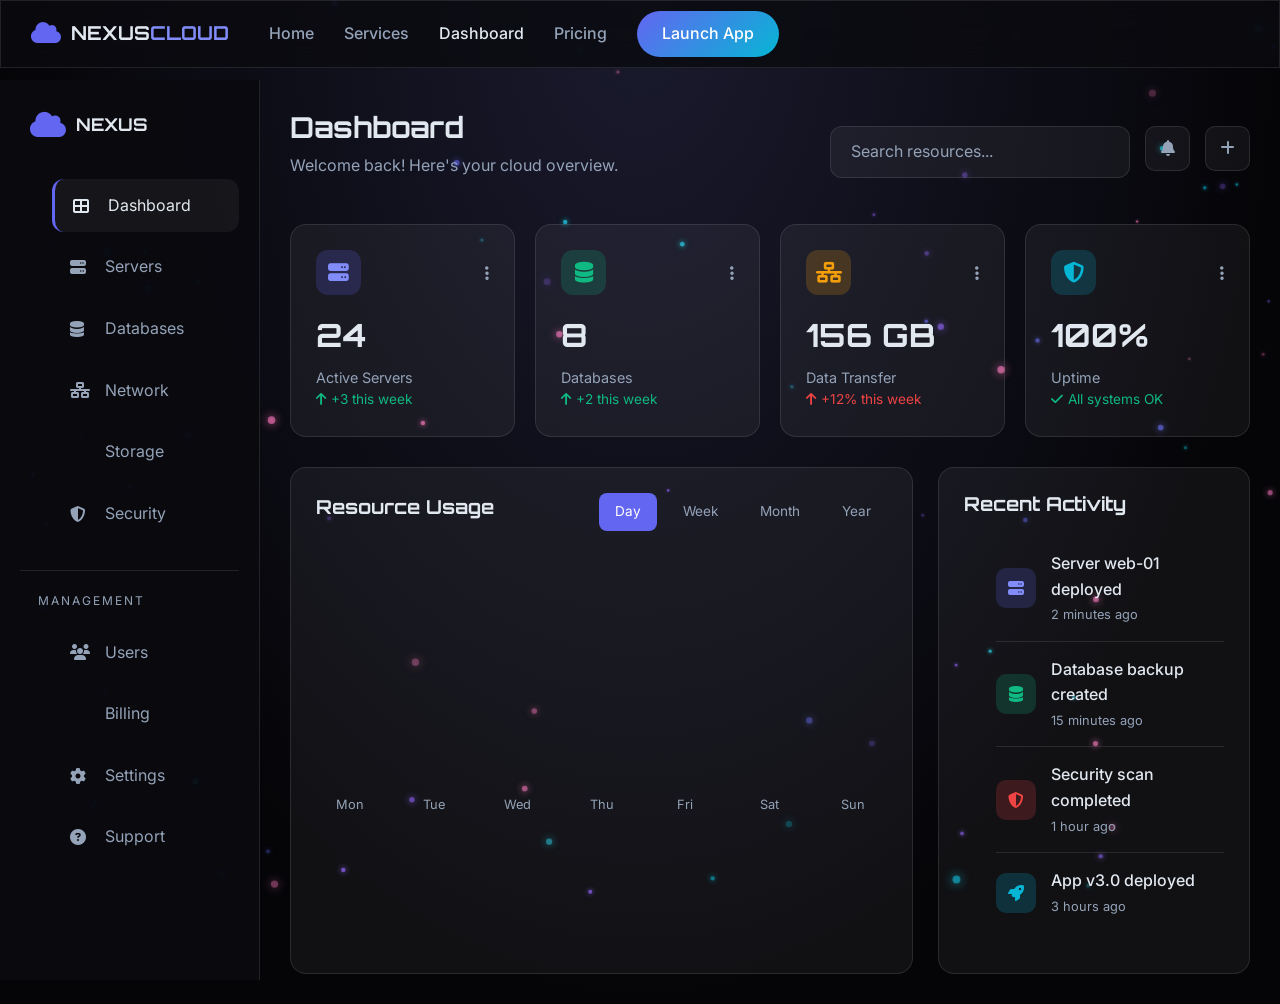
==== dashboard.html @ eec6e75e "Fix dashboard filename" ====
<!DOCTYPE html>
<html lang="en">
<head>
    <meta charset="UTF-8">
    <meta name="viewport" content="width=device-width, initial-scale=1.0">
    <title>Dashboard - NexusCloud</title>
    <link href="https://cdn.jsdelivr.net/npm/bootstrap@5.3.2/dist/css/bootstrap.min.css" rel="stylesheet">
    <link rel="stylesheet" href="https://cdnjs.cloudflare.com/ajax/libs/font-awesome/6.4.2/css/all.min.css">
    <link href="https://fonts.googleapis.com/css2?family=Orbitron:wght@400;500;600;700;900&family=Inter:wght@300;400;500;600&display=swap" rel="stylesheet">
    <link rel="stylesheet" href="css/style.css">
    <link rel="stylesheet" href="css/particles.css">
    <link rel="stylesheet" href="css/animations.css">
    <style>
        .dashboard-layout { display: flex; min-height: 100vh; padding-top: 80px; }
        .sidebar { width: 260px; background: rgba(10, 10, 15, 0.95); border-right: 1px solid var(--glass-border); padding: 30px 20px; position: fixed; height: 100vh; overflow-y: auto; }
        .sidebar-logo { display: flex; align-items: center; gap: 10px; margin-bottom: 40px; padding: 0 10px; }
        .sidebar-logo i { font-size: 1.8rem; color: var(--primary); }
        .sidebar-logo span { font-family: 'Orbitron'; font-weight: 700; font-size: 1.1rem; }
        .sidebar-menu { list-style: none; }
        .sidebar-menu li { margin-bottom: 8px; }
        .sidebar-menu a { display: flex; align-items: center; gap: 15px; padding: 14px 18px; border-radius: 12px; color: var(--text-muted); text-decoration: none; transition: all 0.3s; }
        .sidebar-menu a:hover, .sidebar-menu a.active { background: var(--glass); color: var(--text); }
        .sidebar-menu a.active { border-left: 3px solid var(--primary); }
        .sidebar-menu i { width: 20px; }
        .menu-section { margin-top: 30px; padding-top: 20px; border-top: 1px solid var(--glass-border); }
        .menu-section-title { font-size: 0.75rem; text-transform: uppercase; letter-spacing: 2px; color: var(--text-muted); padding: 0 18px; margin-bottom: 15px; }
        .main-content { flex: 1; margin-left: 260px; padding: 30px; }
        .page-header { display: flex; justify-content: space-between; align-items: center; margin-bottom: 30px; }
        .page-title { font-size: 1.8rem; }
        .header-actions { display: flex; gap: 15px; }
        .dash-search { background: var(--glass); border: 1px solid var(--glass-border); padding: 12px 20px; border-radius: 12px; color: var(--text); width: 300px; }
        .dash-search::placeholder { color: var(--text-muted); }
        .notification-bell { position: relative; }
        .notification-badge { position: absolute; top: -5px; right: -5px; width: 18px; height: 18px; background: #ef4444; border-radius: 50%; font-size: 0.7rem; display: flex; align-items: center; justify-content: center; }
        .stats-overview { display: grid; grid-template-columns: repeat(4, 1fr); gap: 20px; margin-bottom: 30px; }
        .overview-card { background: var(--glass); border: 1px solid var(--glass-border); padding: 25px; border-radius: 16px; }
        .overview-card .card-header { display: flex; justify-content: space-between; align-items: center; margin-bottom: 15px; }
        .overview-card .card-icon { width: 45px; height: 45px; border-radius: 12px; display: flex; align-items: center; justify-content: center; font-size: 1.3rem; }
        .overview-card .card-icon.primary { background: rgba(99, 102, 241, 0.2); color: var(--primary-light); }
        .overview-card .card-icon.success { background: rgba(16, 185, 129, 0.2); color: #10b981; }
        .overview-card .card-icon.warning { background: rgba(245, 158, 11, 0.2); color: #f59e0b; }
        .overview-card .card-icon.info { background: rgba(6, 182, 212, 0.2); color: #06b6d4; }
        .overview-card .card-value { font-family: 'Orbitron'; font-size: 2rem; font-weight: 700; margin-bottom: 5px; }
        .overview-card .card-label { font-size: 0.9rem; color: var(--text-muted); }
        .overview-card .card-change { font-size: 0.85rem; display: flex; align-items: center; gap: 5px; }
        .card-change.positive { color: #10b981; }
        .card-change.negative { color: #ef4444; }
        .dashboard-grid { display: grid; grid-template-columns: 2fr 1fr; gap: 25px; }
        .chart-card { background: var(--glass); border: 1px solid var(--glass-border); border-radius: 16px; padding: 25px; }
        .chart-card .card-header { display: flex; justify-content: space-between; align-items: center; margin-bottom: 25px; }
        .chart-card h3 { font-size: 1.2rem; }
        .chart-tabs { display: flex; gap: 10px; }
        .chart-tab { padding: 8px 16px; border-radius: 8px; font-size: 0.85rem; color: var(--text-muted); cursor: pointer; transition: all 0.3s; }
        .chart-tab:hover, .chart-tab.active { background: var(--primary); color: white; }
        .chart-container { height: 280px; display: flex; align-items: flex-end; gap: 15px; padding: 20px 0; }
        .chart-bar-group { flex: 1; display: flex; flex-direction: column; align-items: center; gap: 10px; }
        .chart-bar { width: 100%; background: var(--gradient); border-radius: 8px 8px 0 0; transition: all 0.3s; position: relative; }
        .chart-bar:hover { filter: brightness(1.2); }
        .chart-bar-label { font-size: 0.8rem; color: var(--text-muted); }
        .activity-card { background: var(--glass); border: 1px solid var(--glass-border); border-radius: 16px; padding: 25px; }
        .activity-card h3 { font-size: 1.2rem; margin-bottom: 20px; }
        .activity-list { list-style: none; }
        .activity-item { display: flex; align-items: center; gap: 15px; padding: 15px 0; border-bottom: 1px solid var(--glass-border); }
        .activity-item:last-child { border-bottom: none; }
        .activity-icon { width: 40px; height: 40px; border-radius: 10px; display: flex; align-items: center; justify-content: center; }
        .activity-icon.server { background: rgba(99, 102, 241, 0.2); color: var(--primary-light); }
        .activity-icon.database { background: rgba(16, 185, 129, 0.2); color: #10b981; }
        .activity-icon.security { background: rgba(239, 68, 68, 0.2); color: #ef4444; }
        .activity-icon.deploy { background: rgba(6, 182, 212, 0.2); color: #06b6d4; }
        .activity-details { flex: 1; }
        .activity-title { font-weight: 500; margin-bottom: 3px; }
        .activity-time { font-size: 0.8rem; color: var(--text-muted); }
        .sidebar-toggle { display: none; }
        @media (max-width: 1200px) { .stats-overview { grid-template-columns: repeat(2, 1fr); } .dashboard-grid { grid-template-columns: 1fr; } }
        @media (max-width: 768px) { .sidebar { display: none; } .main-content { margin-left: 0; } .sidebar-toggle { display: block; } .stats-overview { grid-template-columns: 1fr; } .page-header { flex-direction: column; gap: 15px; align-items: flex-start; } .dash-search { width: 100%; } }
    </style>
</head>
<body class="dark-theme">
    <canvas id="particles-canvas"></canvas>
    
    <nav class="floating-nav" style="border-radius: 0; top: 0; width: 100%; left: 0; transform: none; position: fixed;">
        <div class="nav-container">
            <button class="mobile-menu-btn sidebar-toggle"><i class="fas fa-bars"></i></button>
            <a href="index.html" class="logo">
                <span class="logo-icon"><i class="fas fa-cloud"></i></span>
                <span class="logo-text">NEXUS<span class="highlight">CLOUD</span></span>
            </a>
            <div class="nav-links">
                <a href="index.html">Home</a>
                <a href="services.html">Services</a>
                <a href="dashboard.html" class="active">Dashboard</a>
                <a href="pricing.html">Pricing</a>
                <a href="#" class="nav-cta">Launch App</a>
            </div>
            <button class="mobile-menu-btn"><i class="fas fa-bars"></i></button>
        </div>
    </nav>

    <div class="dashboard-layout">
        <aside class="sidebar">
            <div class="sidebar-logo">
                <i class="fas fa-cloud"></i>
                <span>NEXUS</span>
            </div>
            <ul class="sidebar-menu">
                <li><a href="#" class="active"><i class="fas fa-th-large"></i> Dashboard</a></li>
                <li><a href="#"><i class="fas fa-server"></i> Servers</a></li>
                <li><a href="#"><i class="fas fa-database"></i> Databases</a></li>
                <li><a href="#"><i class="fas fa-network-wired"></i> Network</a></li>
                <li><a href="#"><i class="fas fa-storage"></i> Storage</a></li>
                <li><a href="#"><i class="fas fa-shield-alt"></i> Security</a></li>
            </ul>
            <div class="menu-section">
                <div class="menu-section-title">Management</div>
                <ul class="sidebar-menu">
                    <li><a href="#"><i class="fas fa-users"></i> Users</a></li>
                    <li><a href="#"><i class="fas fa-billing"></i> Billing</a></li>
                    <li><a href="#"><i class="fas fa-cog"></i> Settings</a></li>
                    <li><a href="#"><i class="fas fa-question-circle"></i> Support</a></li>
                </ul>
            </div>
        </aside>

        <main class="main-content">
            <div class="page-header">
                <div>
                    <h1 class="page-title">Dashboard</h1>
                    <p style="color: var(--text-muted);">Welcome back! Here's your cloud overview.</p>
                </div>
                <div class="header-actions">
                    <input type="text" class="dash-search" placeholder="Search resources...">
                    <button class="dash-btn" style="width: 45px; height: 45px;"><i class="fas fa-bell"></i></button>
                    <button class="dash-btn" style="width: 45px; height: 45px;"><i class="fas fa-plus"></i></button>
                </div>
            </div>

            <div class="stats-overview">
                <div class="overview-card">
                    <div class="card-header">
                        <div class="card-icon primary"><i class="fas fa-server"></i></div>
                        <i class="fas fa-ellipsis-v" style="color: var(--text-muted);"></i>
                    </div>
                    <div class="card-value">24</div>
                    <div class="card-label">Active Servers</div>
                    <div class="card-change positive"><i class="fas fa-arrow-up"></i> +3 this week</div>
                </div>
                <div class="overview-card">
                    <div class="card-header">
                        <div class="card-icon success"><i class="fas fa-database"></i></div>
                        <i class="fas fa-ellipsis-v" style="color: var(--text-muted);"></i>
                    </div>
                    <div class="card-value">8</div>
                    <div class="card-label">Databases</div>
                    <div class="card-change positive"><i class="fas fa-arrow-up"></i> +2 this week</div>
                </div>
                <div class="overview-card">
                    <div class="card-header">
                        <div class="card-icon warning"><i class="fas fa-network-wired"></i></div>
                        <i class="fas fa-ellipsis-v" style="color: var(--text-muted);"></i>
                    </div>
                    <div class="card-value">156 GB</div>
                    <div class="card-label">Data Transfer</div>
                    <div class="card-change negative"><i class="fas fa-arrow-up"></i> +12% this week</div>
                </div>
                <div class="overview-card">
                    <div class="card-header">
                        <div class="card-icon info"><i class="fas fa-shield-alt"></i></div>
                        <i class="fas fa-ellipsis-v" style="color: var(--text-muted);"></i>
                    </div>
                    <div class="card-value">100%</div>
                    <div class="card-label">Uptime</div>
                    <div class="card-change positive"><i class="fas fa-check"></i> All systems OK</div>
                </div>
            </div>

            <div class="dashboard-grid">
                <div class="chart-card">
                    <div class="card-header">
                        <h3>Resource Usage</h3>
                        <div class="chart-tabs">
                            <span class="chart-tab active">Day</span>
                            <span class="chart-tab">Week</span>
                            <span class="chart-tab">Month</span>
                            <span class="chart-tab">Year</span>
                        </div>
                    </div>
                    <div class="chart-container">
                        <div class="chart-bar-group">
                            <div class="chart-bar" style="height: 65%;"></div>
                            <span class="chart-bar-label">Mon</span>
                        </div>
                        <div class="chart-bar-group">
                            <div class="chart-bar" style="height: 80%;"></div>
                            <span class="chart-bar-label">Tue</span>
                        </div>
                        <div class="chart-bar-group">
                            <div class="chart-bar" style="height: 55%;"></div>
                            <span class="chart-bar-label">Wed</span>
                        </div>
                        <div class="chart-bar-group">
                            <div class="chart-bar" style="height: 90%;"></div>
                            <span class="chart-bar-label">Thu</span>
                        </div>
                        <div class="chart-bar-group">
                            <div class="chart-bar" style="height: 70%;"></div>
                            <span class="chart-bar-label">Fri</span>
                        </div>
                        <div class="chart-bar-group">
                            <div class="chart-bar" style="height: 45%;"></div>
                            <span class="chart-bar-label">Sat</span>
                        </div>
                        <div class="chart-bar-group">
                            <div class="chart-bar" style="height: 35%;"></div>
                            <span class="chart-bar-label">Sun</span>
                        </div>
                    </div>
                </div>

                <div class="activity-card">
                    <h3>Recent Activity</h3>
                    <ul class="activity-list">
                        <li class="activity-item">
                            <div class="activity-icon server"><i class="fas fa-server"></i></div>
                            <div class="activity-details">
                                <div class="activity-title">Server web-01 deployed</div>
                                <div class="activity-time">2 minutes ago</div>
                            </div>
                        </li>
                        <li class="activity-item">
                            <div class="activity-icon database"><i class="fas fa-database"></i></div>
                            <div class="activity-details">
                                <div class="activity-title">Database backup created</div>
                                <div class="activity-time">15 minutes ago</div>
                            </div>
                        </li>
                        <li class="activity-item">
                            <div class="activity-icon security"><i class="fas fa-shield-alt"></i></div>
                            <div class="activity-details">
                                <div class="activity-title">Security scan completed</div>
                                <div class="activity-time">1 hour ago</div>
                            </div>
                        </li>
                        <li class="activity-item">
                            <div class="activity-icon deploy"><i class="fas fa-rocket"></i></div>
                            <div class="activity-details">
                                <div class="activity-title">App v3.0 deployed</div>
                                <div class="activity-time">3 hours ago</div>
                            </div>
                        </li>
                    </ul>
                </div>
            </div>
        </main>
    </div>

    <script src="https://code.jquery.com/jquery-3.7.1.min.js"></script>
    <script src="https://cdn.jsdelivr.net/npm/bootstrap@5.3.2/dist/js/bootstrap.bundle.min.js"></script>
    <script src="js/particles.js"></script>
    <script src="js/main.js"></script>
</body>
</html>
---- css/style.css ----
/* ==========================================
   NEXUS CLOUD - Futuristic Theme Styles
   ========================================== */

:root {
    --primary: #6366f1;
    --primary-light: #818cf8;
    --secondary: #06b6d4;
    --accent: #f472b6;
    --dark: #0a0a0f;
    --darker: #050508;
    --glass: rgba(255, 255, 255, 0.05);
    --glass-border: rgba(255, 255, 255, 0.1);
    --text: #e2e8f0;
    --text-muted: #94a3b8;
    --gradient: linear-gradient(135deg, var(--primary), var(--secondary));
    --gradient-accent: linear-gradient(135deg, var(--primary), var(--accent));
}

*, *::before, *::after {
    margin: 0;
    padding: 0;
    box-sizing: border-box;
}

html { scroll-behavior: smooth; }

body {
    font-family: 'Inter', sans-serif;
    background: var(--darker);
    color: var(--text);
    overflow-x: hidden;
    line-height: 1.6;
}

.dark-theme {
    background: radial-gradient(ellipse at top, #1a1a2e 0%, var(--darker) 70%);
    min-height: 100vh;
}

#particles-canvas {
    position: fixed;
    top: 0;
    left: 0;
    width: 100%;
    height: 100%;
    z-index: -1;
    pointer-events: none;
}

h1, h2, h3, h4, h5, h6 {
    font-family: 'Orbitron', sans-serif;
    font-weight: 700;
}

/* Navigation */
.floating-nav {
    position: fixed;
    top: 20px;
    left: 50%;
    transform: translateX(-50%);
    z-index: 1000;
    background: rgba(10, 10, 15, 0.8);
    backdrop-filter: blur(20px);
    border: 1px solid var(--glass-border);
    border-radius: 50px;
    padding: 10px 30px;
    transition: all 0.3s ease;
}

.floating-nav.scrolled {
    background: rgba(10, 10, 15, 0.95);
    box-shadow: 0 10px 40px rgba(99, 102, 241, 0.2);
}

.nav-container {
    display: flex;
    align-items: center;
    gap: 40px;
}

.logo {
    display: flex;
    align-items: center;
    gap: 10px;
    text-decoration: none;
    color: var(--text);
}

.logo-icon {
    font-size: 1.5rem;
    color: var(--primary);
    animation: pulse-glow 2s infinite;
}

.logo-text {
    font-family: 'Orbitron', sans-serif;
    font-weight: 700;
    font-size: 1.2rem;
}

.logo-text .highlight {
    color: var(--primary-light);
}

.nav-links {
    display: flex;
    align-items: center;
    gap: 30px;
}

.nav-links a {
    color: var(--text-muted);
    text-decoration: none;
    font-weight: 500;
    transition: all 0.3s ease;
    position: relative;
}

.nav-links a:hover, .nav-links a.active {
    color: var(--text);
}

.nav-links a::after {
    content: '';
    position: absolute;
    bottom: -5px;
    left: 0;
    width: 0;
    height: 2px;
    background: var(--gradient);
    transition: width 0.3s ease;
}

.nav-links a:hover::after { width: 100%; }

.nav-cta {
    background: var(--gradient);
    padding: 10px 25px;
    border-radius: 30px;
    color: white !important;
    font-weight: 600;
}

.nav-cta::after { display: none; }

.nav-cta:hover {
    transform: translateY(-2px);
    box-shadow: 0 10px 30px rgba(99, 102, 241, 0.4);
}

.mobile-menu-btn {
    display: none;
    background: none;
    border: none;
    color: var(--text);
    font-size: 1.5rem;
    cursor: pointer;
}

/* Hero Section */
.hero-section {
    min-height: 100vh;
    display: flex;
    align-items: center;
    padding: 120px 5% 80px;
    position: relative;
    overflow: hidden;
}

.hero-content {
    flex: 1;
    max-width: 600px;
    z-index: 2;
}

.floating-badge {
    display: inline-flex;
    align-items: center;
    gap: 10px;
    background: var(--glass);
    border: 1px solid var(--glass-border);
    padding: 10px 20px;
    border-radius: 30px;
    font-size: 0.9rem;
    color: var(--secondary);
    animation: float 3s ease-in-out infinite;
}

.hero-title {
    font-size: clamp(2.5rem, 5vw, 4rem);
    line-height: 1.1;
    margin: 30px 0;
}

.title-line {
    display: block;
    color: var(--text-muted);
    font-size: 0.6em;
}

.gradient-text {
    background: var(--gradient);
    -webkit-background-clip: text;
    -webkit-text-fill-color: transparent;
    background-clip: text;
}

.hero-subtitle {
    font-size: 1.1rem;
    color: var(--text-muted);
    margin-bottom: 40px;
    max-width: 500px;
}

.hero-buttons {
    display: flex;
    gap: 20px;
    flex-wrap: wrap;
}

.btn-primary {
    display: inline-flex;
    align-items: center;
    gap: 10px;
    background: var(--gradient);
    color: white;
    padding: 15px 30px;
    border-radius: 50px;
    text-decoration: none;
    font-weight: 600;
    transition: all 0.3s ease;
}

.btn-primary:hover {
    transform: translateY(-3px);
    box-shadow: 0 20px 40px rgba(99, 102, 241, 0.4);
    color: white;
}

.btn-secondary {
    display: inline-flex;
    align-items: center;
    gap: 10px;
    background: var(--glass);
    border: 1px solid var(--glass-border);
    color: var(--text);
    padding: 15px 30px;
    border-radius: 50px;
    text-decoration: none;
    font-weight: 600;
    transition: all 0.3s ease;
}

.btn-secondary:hover {
    background: rgba(255, 255, 255, 0.1);
    color: white;
}

.stats-container {
    display: grid;
    grid-template-columns: repeat(4, 1fr);
    gap: 20px;
    margin-top: 60px;
}

.stat-card {
    background: var(--glass);
    border: 1px solid var(--glass-border);
    padding: 25px;
    border-radius: 20px;
    text-align: center;
    animation: float 4s ease-in-out infinite;
}

.stat-card:nth-child(2) { animation-delay: 0.5s; }
.stat-card:nth-child(3) { animation-delay: 1s; }
.stat-card:nth-child(4) { animation-delay: 1.5s; }

.stat-icon {
    font-size: 2rem;
    color: var(--primary);
    margin-bottom: 10px;
}

.stat-value {
    font-family: 'Orbitron', sans-serif;
    font-size: 1.8rem;
    font-weight: 700;
    color: var(--text);
}

.stat-label {
    font-size: 0.85rem;
    color: var(--text-muted);
    margin-top: 5px;
}

/* Hero Visual */
.hero-visual {
    position: absolute;
    right: 0;
    top: 50%;
    transform: translateY(-50%);
    width: 50%;
    height: 80%;
    display: flex;
    align-items: center;
    justify-content: center;
}

.cloud-illustration {
    position: relative;
    width: 500px;
    height: 500px;
}

.core-server {
    position: absolute;
    top: 50%;
    left: 50%;
    transform: translate(-50%, -50%);
    width: 150px;
    height: 150px;
    background: linear-gradient(135deg, var(--primary), var(--secondary));
    border-radius: 30px;
    display: flex;
    align-items: center;
    justify-content: center;
    box-shadow: 0 0 60px rgba(99, 102, 241, 0.5), 0 0 100px rgba(99, 102, 241, 0.3);
    animation: core-pulse 3s ease-in-out infinite;
    z-index: 10;
}

.core-server i {
    font-size: 3rem;
    color: white;
}

.server-glow {
    position: absolute;
    width: 200%;
    height: 200%;
    background: radial-gradient(circle, rgba(99, 102, 241, 0.2) 0%, transparent 70%);
    animation: glow-rotate 10s linear infinite;
}

.server-rings {
    position: absolute;
    width: 100%;
    height: 100%;
}

.ring {
    position: absolute;
    top: 50%;
    left: 50%;
    transform: translate(-50%, -50%);
    border: 2px solid var(--primary-light);
    border-radius: 50%;
    opacity: 0.3;
    animation: ring-expand 4s ease-out infinite;
}

.ring-1 { animation-delay: 0s; }
.ring-2 { animation-delay: 1s; }
.ring-3 { animation-delay: 2s; }

.ring-1 { width: 250px; height: 250px; }
.ring-2 { width: 350px; height: 350px; }
.ring-3 { width: 450px; height: 450px; }

.orbit {
    position: absolute;
    top: 50%;
    left: 50%;
    transform: translate(-50%, -50%);
    border: 1px dashed rgba(255, 255, 255, 0.1);
    border-radius: 50%;
}

.orbit-1 {
    width: 300px;
    height: 300px;
    animation: orbit-rotate 20s linear infinite;
}

.orbit-2 {
    width: 400px;
    height: 400px;
    animation: orbit-rotate 30s linear infinite reverse;
}

.orbit-3 {
    width: 500px;
    height: 500px;
    animation: orbit-rotate 40s linear infinite;
}

.satellite {
    position: absolute;
    width: 15px;
    height: 15px;
    background: var(--gradient);
    border-radius: 50%;
    box-shadow: 0 0 20px var(--primary);
}

.satellite-1 { top: 0; left: 50%; transform: translateX(-50%); }
.satellite-2 { top: 50%; right: 0; transform: translateY(-50%); }
.satellite-3 { bottom: 0; left: 50%; transform: translateX(-50%); }

/* Features Section */
.features-section {
    padding: 100px 5%;
    position: relative;
}

.section-header {
    text-align: center;
    margin-bottom: 60px;
}

.section-badge {
    display: inline-block;
    background: var(--gradient);
    padding: 8px 20px;
    border-radius: 30px;
    font-size: 0.85rem;
    font-weight: 600;
    text-transform: uppercase;
    letter-spacing: 2px;
}

.section-title {
    font-size: clamp(2rem, 4vw, 3rem);
    margin: 20px 0;
    background: linear-gradient(135deg, #fff, var(--text-muted));
    background-clip: text;
    -webkit-background-clip: text;
    -webkit-text-fill-color: transparent;
}

.section-desc {
    color: var(--text-muted);
    max-width: 600px;
    margin: 0 auto;
}

.features-grid {
    display: grid;
    grid-template-columns: repeat(auto-fit, minmax(300px, 1fr));
    gap: 30px;
    max-width: 1400px;
    margin: 0 auto;
}

.feature-card {
    padding: 40px;
    border-radius: 24px;
    transition: all 0.4s ease;
    position: relative;
    overflow: hidden;
}

.glassmorphism {
    background: var(--glass);
    border: 1px solid var(--glass-border);
    backdrop-filter: blur(10px);
}

.feature-card::before {
    content: '';
    position: absolute;
    top: 0;
    left: 0;
    width: 100%;
    height: 100%;
    background: linear-gradient(135deg, rgba(99, 102, 241, 0.1), transparent);
    opacity: 0;
    transition: opacity 0.3s ease;
}

.feature-card:hover {
    transform: translateY(-10px);
    border-color: var(--primary);
    box-shadow: 0 20px 50px rgba(99, 102, 241, 0.2);
}

.feature-card:hover::before { opacity: 1; }

.feature-icon {
    width: 70px;
    height: 70px;
    background: var(--gradient);
    border-radius: 20px;
    display: flex;
    align-items: center;
    justify-content: center;
    font-size: 1.8rem;
    margin-bottom: 25px;
}

.feature-card h3 {
    font-size: 1.4rem;
    margin-bottom: 15px;
}

.feature-card p {
    color: var(--text-muted);
    margin-bottom: 20px;
}

.feature-tag {
    display: inline-block;
    background: rgba(99, 102, 241, 0.2);
    color: var(--primary-light);
    padding: 5px 15px;
    border-radius: 20px;
    font-size: 0.8rem;
    font-weight: 600;
}

/* Dashboard Preview */
.dashboard-preview {
    padding: 100px 5%;
    background: linear-gradient(180deg, transparent, rgba(99, 102, 241, 0.05), transparent);
}

.dashboard-mockup {
    max-width: 1000px;
    margin: 0 auto;
    background: rgba(15, 15, 25, 0.9);
    border: 1px solid var(--glass-border);
    border-radius: 20px;
    overflow: hidden;
    box-shadow: 0 30px 60px rgba(0, 0, 0, 0.5), 0 0 100px rgba(99, 102, 241, 0.1);
}

.dashboard-header {
    display: flex;
    justify-content: space-between;
    align-items: center;
    padding: 20px 30px;
    background: rgba(0, 0, 0, 0.3);
    border-bottom: 1px solid var(--glass-border);
}

.dash-title {
    display: flex;
    align-items: center;
    gap: 10px;
    font-family: 'Orbitron', sans-serif;
    font-weight: 600;
}

.dash-actions { display: flex; gap: 10px; }

.dash-btn {
    width: 40px;
    height: 40px;
    background: var(--glass);
    border: 1px solid var(--glass-border);
    border-radius: 10px;
    color: var(--text-muted);
    cursor: pointer;
    transition: all 0.3s ease;
}

.dash-btn:hover {
    background: var(--primary);
    color: white;
}

.dashboard-body { padding: 30px; }

.metrics-row {
    display: grid;
    grid-template-columns: repeat(3, 1fr);
    gap: 20px;
    margin-bottom: 30px;
}

.metric-box {
    background: var(--glass);
    padding: 20px;
    border-radius: 15px;
}

.metric-label {
    font-size: 0.85rem;
    color: var(--text-muted);
    margin-bottom: 10px;
}

.metric-bar {
    height: 8px;
    background: rgba(255, 255, 255, 0.1);
    border-radius: 10px;
    overflow: hidden;
    margin-bottom: 10px;
}

.metric-fill {
    height: 100%;
    background: var(--gradient);
    border-radius: 10px;
    transition: width 1s ease;
}

.metric-fill.memory {
    background: linear-gradient(90deg, #06b6d4, #22d3ee);
}

.metric-fill.storage {
    background: linear-gradient(90deg, #10b981, #34d399);
}

.metric-value {
    font-family: 'Orbitron', sans-serif;
    font-size: 1.5rem;
    font-weight: 700;
}

.chart-placeholder {
    height: 200px;
    background: var(--glass);
    border-radius: 15px;
    padding: 20px;
    display: flex;
    align-items: flex-end;
}

.chart-line {
    display: flex;
    align-items: flex-end;
    justify-content: space-around;
    width: 100%;
    height: 100%;
    gap: 15px;
}

.chart-bar {
    flex: 1;
    background: var(--gradient);
    border-radius: 10px 10px 0 0;
    animation: bar-grow 2s ease-out infinite;
    opacity: 0.7;
}

.chart-bar:nth-child(1) { animation-delay: 0s; }
.chart-bar:nth-child(2) { animation-delay: 0.2s; }
.chart-bar:nth-child(3) { animation-delay: 0.4s; }
.chart-bar:nth-child(4) { animation-delay: 0.6s; }
.chart-bar:nth-child(5) { animation-delay: 0.8s; }
.chart-bar:nth-child(6) { animation-delay: 1s; }
.chart-bar:nth-child(7) { animation-delay: 1.2s; }

/* Services Section */
.services-section {
    padding: 100px 5%;
    position: relative;
    overflow: hidden;
}

.floating-clouds {
    position: absolute;
    width: 100%;
    height: 100%;
    top: 0;
    left: 0;
    pointer-events: none;
}

.cloud {
    position: absolute;
    background: radial-gradient(ellipse, rgba(99, 102, 241, 0.1), transparent);
    border-radius: 50%;
    filter: blur(60px);
}

.cloud-1 {
    width: 400px;
    height: 400px;
    top: 10%;
    left: 10%;
    animation: float-slow 20s ease-in-out infinite;
}

.cloud-2 {
    width: 300px;
    height: 300px;
    top: 60%;
    right: 20%;
    animation: float-slow 25s ease-in-out infinite reverse;
}

.cloud-3 {
    width: 350px;
    height: 350px;
    bottom: 10%;
    left: 50%;
    animation: float-slow 30s ease-in-out infinite;
}

.services-grid {
    display: grid;
    grid-template-columns: repeat(3, 1fr);
    gap: 40px;
    max-width: 1400px;
    margin: 0 auto;
    position: relative;
    z-index: 2;
}

.service-card {
    background: var(--glass);
    border: 1px solid var(--glass-border);
    border-radius: 30px;
    padding: 40px;
    transition: all 0.4s ease;
}

.service-card:hover {
    transform: translateY(-15px);
    border-color: var(--primary);
    box-shadow: 0 30px 60px rgba(99, 102, 241, 0.2);
}

.service-visual { margin-bottom: 30px; }

.floating-icon {
    width: 80px;
    height: 80px;
    background: var(--gradient);
    border-radius: 25px;
    display: flex;
    align-items: center;
    justify-content: center;
    font-size: 2rem;
    animation: float 4s ease-in-out infinite;
}

.service-info h3 {
    font-size: 1.5rem;
    margin-bottom: 15px;
}

.service-info p {
    color: var(--text-muted);
    margin-bottom: 20px;
}

.service-features { list-style: none; margin-bottom: 25px; }

.service-features li {
    padding: 10px 0;
    color: var(--text-muted);
    display: flex;
    align-items: center;
    gap: 10px;
}

.service-features li i { color: var(--secondary); }

.service-link {
    display: inline-flex;
    align-items: center;
    gap: 10px;
    color: var(--primary-light);
    text-decoration: none;
    font-weight: 600;
    transition: all 0.3s ease;
}

.service-link:hover {
    gap: 15px;
    color: var(--primary);
}

/* Testimonials Section */
.testimonials-section {
    padding: 100px 5%;
    position: relative;
    overflow: hidden;
}

.parallax-bg {
    position: absolute;
    width: 100%;
    height: 100%;
    top: 0;
    left: 0;
    background: radial-gradient(ellipse at center, rgba(99, 102, 241, 0.1), transparent 70%);
}

.section-header.light .section-title {
    background: linear-gradient(135deg, #fff, rgba(255, 255, 255, 0.7));
    background-clip: text;
    -webkit-background-clip: text;
    -webkit-text-fill-color: transparent;
}

.testimonials-slider {
    display: grid;
    grid-template-columns: repeat(3, 1fr);
    gap: 30px;
    max-width: 1400px;
    margin: 0 auto;
}

.testimonial-card {
    padding: 40px;
    border-radius: 24px;
    transition: all 0.4s ease;
}

.testimonial-card:hover {
    transform: translateY(-10px);
    border-color: var(--primary);
}

.testimonial-content {
    font-size: 1.1rem;
    line-height: 1.8;
    margin-bottom: 30px;
    color: var(--text);
}

.testimonial-author {
    display: flex;
    align-items: center;
    gap: 15px;
}

.author-avatar {
    width: 50px;
    height: 50px;
    background: var(--gradient);
    border-radius: 50%;
    display: flex;
    align-items: center;
    justify-content: center;
    font-weight: 700;
    font-size: 0.9rem;
}

.author-info { flex: 1; }

.author-name {
    font-weight: 600;
    font-size: 1rem;
}

.author-role {
    font-size: 0.85rem;
    color: var(--text-muted);
}

/* CTA Section */
.cta-section {
    padding: 100px 5%;
    position: relative;
    overflow: hidden;
}

.floating-elements {
    position: absolute;
    width: 100%;
    height: 100%;
    top: 0;
    left: 0;
    pointer-events: none;
}

.float-element {
    position: absolute;
    font-size: 2rem;
    color: var(--primary);
    opacity: 0.3;
    animation: float-element 15s ease-in-out infinite;
}

.fe-1 { top: 20%; left: 10%; animation-delay: 0s; }
.fe-2 { top: 40%; right: 15%; animation-delay: 3s; }
.fe-3 { bottom: 30%; left: 20%; animation-delay: 6s; }
.fe-4 { bottom: 20%; right: 25%; animation-delay: 9s; }

.cta-content {
    text-align: center;
    max-width: 800px;
    margin: 0 auto;
    padding: 60px;
    background: var(--glass);
    border: 1px solid var(--glass-border);
    border-radius: 30px;
    backdrop-filter: blur(20px);
}

.cta-content h2 {
    font-size: clamp(2rem, 4vw, 3rem);
    margin-bottom: 20px;
}

.cta-content p {
    color: var(--text-muted);
    font-size: 1.1rem;
    margin-bottom: 40px;
}

.cta-buttons {
    display: flex;
    justify-content: center;
    gap: 20px;
    flex-wrap: wrap;
}

.btn-cta-primary {
    display: inline-flex;
    align-items: center;
    gap: 10px;
    background: var(--gradient);
    color: white;
    padding: 18px 40px;
    border-radius: 50px;
    text-decoration: none;
    font-weight: 600;
    font-size: 1.1rem;
    transition: all 0.3s ease;
}

.btn-cta-primary:hover {
    transform: translateY(-5px);
    box-shadow: 0 20px 50px rgba(99, 102, 241, 0.4);
    color: white;
}

.btn-cta-secondary {
    display: inline-flex;
    align-items: center;
    gap: 10px;
    background: transparent;
    border: 2px solid var(--glass-border);
    color: var(--text);
    padding: 18px 40px;
    border-radius: 50px;
    text-decoration: none;
    font-weight: 600;
    font-size: 1.1rem;
    transition: all 0.3s ease;
}

.btn-cta-secondary:hover {
    border-color: var(--primary);
    color: var(--primary-light);
}

/* Footer */
.footer {
    padding: 80px 5% 30px;
    position: relative;
    border-top: 1px solid var(--glass-border);
}

.footer-glow {
    position: absolute;
    top: 0;
    left: 50%;
    transform: translateX(-50%);
    width: 60%;
    height: 1px;
    background: linear-gradient(90deg, transparent, var(--primary), transparent);
}

.footer-grid {
    display: grid;
    grid-template-columns: 2fr 1fr 1fr 1fr;
    gap: 60px;
    max-width: 1400px;
    margin: 0 auto 60px;
}

.footer-brand .footer-logo {
    display: inline-flex;
    align-items: center;
    gap: 10px;
    font-family: 'Orbitron', sans-serif;
    font-weight: 700;
    font-size: 1.3rem;
    color: var(--text);
    text-decoration: none;
    margin-bottom: 20px;
}

.footer-brand .footer-logo i {
    color: var(--primary);
    font-size: 1.5rem;
}

.footer-brand p {
    color: var(--text-muted);
    margin-bottom: 25px;
    max-width: 300px;
}

.social-links {
    display: flex;
    gap: 15px;
}

.social-links a {
    width: 40px;
    height: 40px;
    background: var(--glass);
    border: 1px solid var(--glass-border);
    border-radius: 10px;
    display: flex;
    align-items: center;
    justify-content: center;
    color: var(--text-muted);
    transition: all 0.3s ease;
}

.social-links a:hover {
    background: var(--primary);
    border-color: var(--primary);
    color: white;
    transform: translateY(-3px);
}

.footer-links h4 {
    font-size: 1rem;
    margin-bottom: 25px;
    color: var(--text);
}

.footer-links ul {
    list-style: none;
}

.footer-links li {
    margin-bottom: 12px;
}

.footer-links a {
    color: var(--text-muted);
    text-decoration: none;
    transition: all 0.3s ease;
}

.footer-links a:hover {
    color: var(--primary-light);
    padding-left: 5px;
}

.footer-bottom {
    display: flex;
    justify-content: space-between;
    align-items: center;
    padding-top: 30px;
    border-top: 1px solid var(--glass-border);
    max-width: 1400px;
    margin: 0 auto;
}

.footer-bottom p {
    color: var(--text-muted);
    font-size: 0.9rem;
}

.footer-status {
    display: flex;
    align-items: center;
    gap: 10px;
    color: var(--text-muted);
    font-size: 0.9rem;
}

.status-dot {
    width: 8px;
    height: 8px;
    background: #10b981;
    border-radius: 50%;
    animation: status-pulse 2s infinite;
}

/* Responsive */
@media (max-width: 1200px) {
    .hero-visual { display: none; }
    .services-grid { grid-template-columns: repeat(2, 1fr); }
    .testimonials-slider { grid-template-columns: repeat(2, 1fr); }
    .footer-grid { grid-template-columns: repeat(2, 1fr); }
}

@media (max-width: 768px) {
    .floating-nav {
        width: 95%;
        border-radius: 20px;
        padding: 10px 20px;
    }
    
    .nav-links { display: none; }
    .mobile-menu-btn { display: block; }
    
    .stats-container { grid-template-columns: repeat(2, 1fr); }
    .services-grid { grid-template-columns: 1fr; }
    .testimonials-slider { grid-template-columns: 1fr; }
    .footer-grid { grid-template-columns: 1fr; }
    .footer-bottom { flex-direction: column; gap: 15px; }
    .metrics-row { grid-template-columns: 1fr; }
}
---- css/particles.css ----
/* ==========================================
   PARTICLE SYSTEM STYLES
   ========================================== */

.particle {
    position: absolute;
    border-radius: 50%;
    pointer-events: none;
    will-change: transform, opacity;
}

.particle-glow {
    position: absolute;
    border-radius: 50%;
    filter: blur(20px);
    pointer-events: none;
}

.particle-connection {
    position: absolute;
    height: 1px;
    background: linear-gradient(90deg, transparent, rgba(99, 102, 241, 0.3), transparent);
    pointer-events: none;
    transform-origin: left center;
}

/* Grid Background */
.grid-bg {
    position: fixed;
    top: 0;
    left: 0;
    width: 100%;
    height: 100%;
    background-image: 
        linear-gradient(rgba(99, 102, 241, 0.03) 1px, transparent 1px),
        linear-gradient(90deg, rgba(99, 102, 241, 0.03) 1px, transparent 1px);
    background-size: 50px 50px;
    pointer-events: none;
    z-index: -2;
}

/* Nebula Effect */
.nebula {
    position: fixed;
    width: 100%;
    height: 100%;
    top: 0;
    left: 0;
    pointer-events: none;
    z-index: -3;
}

.nebula::before {
    content: '';
    position: absolute;
    top: 20%;
    left: 10%;
    width: 400px;
    height: 400px;
    background: radial-gradient(circle, rgba(99, 102, 241, 0.15), transparent 70%);
    filter: blur(80px);
    animation: nebula-float 30s ease-in-out infinite;
}

.nebula::after {
    content: '';
    position: absolute;
    bottom: 20%;
    right: 10%;
    width: 500px;
    height: 500px;
    background: radial-gradient(circle, rgba(6, 182, 212, 0.1), transparent 70%);
    filter: blur(100px);
    animation: nebula-float 40s ease-in-out infinite reverse;
}
---- css/animations.css ----
/* ==========================================
   NEXUS CLOUD - Animation Keyframes
   Complete Animation Library
   ========================================== */

/* ==========================================
   FLOAT ANIMATIONS
   ========================================== */

@keyframes float {
    0%, 100% { 
        transform: translateY(0px); 
    }
    50% { 
        transform: translateY(-20px); 
    }
}

@keyframes float-slow {
    0%, 100% { 
        transform: translate(0, 0) rotate(0deg); 
    }
    25% { 
        transform: translate(30px, -30px) rotate(5deg); 
    }
    50% { 
        transform: translate(0, -50px) rotate(0deg); 
    }
    75% { 
        transform: translate(-30px, -30px) rotate(-5deg); 
    }
}

@keyframes float-medium {
    0%, 100% { 
        transform: translate(0, 0); 
    }
    33% { 
        transform: translate(20px, -25px); 
    }
    66% { 
        transform: translate(-15px, -15px); 
    }
}

@keyframes float-element {
    0%, 100% { 
        transform: translateY(0) rotate(0deg); 
        opacity: 0.3; 
    }
    25% { 
        transform: translateY(-50px) rotate(90deg); 
        opacity: 0.6; 
    }
    50% { 
        transform: translateY(-100px) rotate(180deg); 
        opacity: 0.3; 
    }
    75% { 
        transform: translateY(-50px) rotate(270deg); 
        opacity: 0.6; 
    }
}

@keyframes float-rotate {
    0% { 
        transform: translateY(0) rotate(0deg); 
    }
    25% { 
        transform: translateY(-20px) rotate(5deg); 
    }
    50% { 
        transform: translateY(0) rotate(0deg); 
    }
    75% { 
        transform: translateY(20px) rotate(-5deg); 
    }
}

/* ==========================================
   PULSE & GLOW ANIMATIONS
   ========================================== */

@keyframes pulse-glow {
    0%, 100% { 
        filter: drop-shadow(0 0 5px var(--primary));
        transform: scale(1);
    }
    50% { 
        filter: drop-shadow(0 0 20px var(--primary));
        transform: scale(1.1);
    }
}

@keyframes pulse {
    0%, 100% { 
        opacity: 1; 
    }
    50% { 
        opacity: 0.5; 
    }
}

@keyframes core-pulse {
    0%, 100% {
        box-shadow: 
            0 0 60px rgba(99, 102, 241, 0.5),
            0 0 100px rgba(99, 102, 241, 0.3);
    }
    50% {
        box-shadow: 
            0 0 80px rgba(99, 102, 241, 0.7),
            0 0 150px rgba(99, 102, 241, 0.5);
    }
}

@keyframes glow-pulse {
    0%, 100% {
        box-shadow: 0 0 20px rgba(99, 102, 241, 0.4);
    }
    50% {
        box-shadow: 0 0 40px rgba(99, 102, 241, 0.8);
    }
}

@keyframes status-pulse {
    0%, 100% { 
        opacity: 1; 
        box-shadow: 0 0 0 0 rgba(16, 185, 129, 0.7);
    }
    50% { 
        opacity: 0.5; 
        box-shadow: 0 0 0 10px rgba(16, 185, 129, 0);
    }
}

@keyframes ripple-pulse {
    0% {
        transform: scale(0.8);
        opacity: 1;
    }
    100% {
        transform: scale(2);
        opacity: 0;
    }
}

/* ==========================================
   ROTATION ANIMATIONS
   ========================================== */

@keyframes glow-rotate {
    0% { transform: rotate(0deg); }
    100% { transform: rotate(360deg); }
}

@keyframes rotate {
    0% { transform: rotate(0deg); }
    100% { transform: rotate(360deg); }
}

@keyframes rotate-reverse {
    0% { transform: rotate(360deg); }
    100% { transform: rotate(0deg); }
}

@keyframes orbit-rotate {
    0% { transform: translate(-50%, -50%) rotate(0deg); }
    100% { transform: translate(-50%, -50%) rotate(360deg); }
}

@keyframes spin {
    to { transform: rotate(360deg); }
}

@keyframes spin-slow {
    to { transform: rotate(360deg); }
}

@keyframes counter-rotate {
    0% { transform: rotate(360deg); }
    100% { transform: rotate(0deg); }
}

/* ==========================================
   RING EXPANSION ANIMATIONS
   ========================================== */

@keyframes ring-expand {
    0% {
        transform: translate(-50%, -50%) scale(0.5);
        opacity: 0.8;
    }
    100% {
        transform: translate(-50%, -50%) scale(1.5);
        opacity: 0;
    }
}

@keyframes ring-pulse {
    0% {
        transform: scale(1);
        opacity: 0.6;
    }
    50% {
        transform: scale(1.2);
        opacity: 0.3;
    }
    100% {
        transform: scale(1);
        opacity: 0.6;
    }
}

@keyframes expand-circle {
    0% {
        transform: scale(0);
        opacity: 1;
    }
    100% {
        transform: scale(2);
        opacity: 0;
    }
}

/* ==========================================
   BAR CHART ANIMATIONS
   ========================================== */

@keyframes bar-grow {
    0%, 100% { transform: scaleY(1); }
    50% { transform: scaleY(1.1); }
}

@keyframes bar-grow-up {
    0% { 
        transform: scaleY(0); 
        transform-origin: bottom;
    }
    100% { 
        transform: scaleY(1); 
        transform-origin: bottom;
    }
}

@keyframes chart-animate {
    0% {
        height: 0;
    }
    100% {
        height: var(--chart-height);
    }
}

/* ==========================================
   NEBULA & BACKGROUND ANIMATIONS
   ========================================== */

@keyframes nebula-float {
    0%, 100% { 
        transform: translate(0, 0) scale(1); 
    }
    33% { 
        transform: translate(50px, -30px) scale(1.1); 
    }
    66% { 
        transform: translate(-30px, 50px) scale(0.9); 
    }
}

@keyframes gradient-shift {
    0% { background-position: 0% 50%; }
    50% { background-position: 100% 50%; }
    100% { background-position: 0% 50%; }
}

@keyframes aurora {
    0%, 100% {
        background-position: 0% 50%;
    }
    25% {
        background-position: 100% 25%;
    }
    50% {
        background-position: 100% 50%;
    }
    75% {
        background-position: 0% 75%;
    }
}

@keyframes star-twinkle {
    0%, 100% { 
        opacity: 0.3; 
    }
    50% { 
        opacity: 1; 
    }
}

/* ==========================================
   FADE ANIMATIONS
   ========================================== */

@keyframes fadeIn {
    from { opacity: 0; }
    to { opacity: 1; }
}

@keyframes fadeInUp {
    from {
        opacity: 0;
        transform: translateY(30px);
    }
    to {
        opacity: 1;
        transform: translateY(0);
    }
}

@keyframes fadeInDown {
    from {
        opacity: 0;
        transform: translateY(-30px);
    }
    to {
        opacity: 1;
        transform: translateY(0);
    }
}

@keyframes fadeInLeft {
    from {
        opacity: 0;
        transform: translateX(-30px);
    }
    to {
        opacity: 1;
        transform: translateX(0);
    }
}

@keyframes fadeInRight {
    from {
        opacity: 0;
        transform: translateX(30px);
    }
    to {
        opacity: 1;
        transform: translateX(0);
    }
}

@keyframes fadeOut {
    from { opacity: 1; }
    to { opacity: 0; }
}

@keyframes fadeOutDown {
    from {
        opacity: 1;
        transform: translateY(0);
    }
    to {
        opacity: 0;
        transform: translateY(30px);
    }
}

/* ==========================================
   SCALE ANIMATIONS
   ========================================== */

@keyframes scaleIn {
    from {
        opacity: 0;
        transform: scale(0.8);
    }
    to {
        opacity: 1;
        transform: scale(1);
    }
}

@keyframes scaleOut {
    from {
        opacity: 0;
        transform: scale(1.2);
    }
    to {
        opacity: 1;
        transform: scale(1);
    }
}

@keyframes scaleUp {
    0% {
        transform: scale(1);
    }
    50% {
        transform: scale(1.05);
    }
    100% {
        transform: scale(1);
    }
}

@keyframes zoomIn {
    from {
        opacity: 0;
        transform: scale(0.5);
    }
    to {
        opacity: 1;
        transform: scale(1);
    }
}

/* ==========================================
   SLIDE ANIMATIONS
   ========================================== */

@keyframes slideInLeft {
    from {
        opacity: 0;
        transform: translateX(-50px);
    }
    to {
        opacity: 1;
        transform: translateX(0);
    }
}

@keyframes slideInRight {
    from {
        opacity: 0;
        transform: translateX(50px);
    }
    to {
        opacity: 1;
        transform: translateX(0);
    }
}

@keyframes slideInUp {
    from {
        opacity: 0;
        transform: translateY(50px);
    }
    to {
        opacity: 1;
        transform: translateY(0);
    }
}

@keyframes slideInDown {
    from {
        opacity: 0;
        transform: translateY(-50px);
    }
    to {
        opacity: 1;
        transform: translateY(0);
    }
}

@keyframes slideOutLeft {
    from {
        opacity: 1;
        transform: translateX(0);
    }
    to {
        opacity: 0;
        transform: translateX(-50px);
    }
}

@keyframes slideOutRight {
    from {
        opacity: 1;
        transform: translateX(0);
    }
    to {
        opacity: 0;
        transform: translateX(50px);
    }
}

/* ==========================================
   BOUNCE ANIMATIONS
   ========================================== */

@keyframes bounce {
    0%, 100% { 
        transform: translateY(0); 
    }
    50% { 
        transform: translateY(-20px); 
    }
}

@keyframes bounce-short {
    0%, 100% { 
        transform: translateY(0); 
    }
    50% { 
        transform: translateY(-10px); 
    }
}

@keyframes bounce-in {
    0% {
        opacity: 0;
        transform: translateY(50px);
    }
    60% {
        opacity: 1;
        transform: translateY(-10px);
    }
    80% {
        transform: translateY(5px);
    }
    100% {
        opacity: 1;
        transform: translateY(0);
    }
}

@keyframes elastic {
    0% {
        opacity: 0;
        transform: scale(0.3);
    }
    45% {
        opacity: 1;
        transform: scale(1.05);
    }
    80% {
        transform: scale(0.9);
    }
    100% {
        opacity: 1;
        transform: scale(1);
    }
}

/* ==========================================
   SHAKE & WOBBLE ANIMATIONS
   ========================================== */

@keyframes shake {
    0%, 100% { transform: translateX(0); }
    10%, 30%, 50%, 70%, 90% { transform: translateX(-5px); }
    20%, 40%, 60%, 80% { transform: translateX(5px); }
}

@keyframes shake-short {
    0%, 100% { transform: translateX(0); }
    25% { transform: translateX(-3px); }
    75% { transform: translateX(3px); }
}

@keyframes wobble {
    0%, 100% { transform: rotate(0deg); }
    15% { transform: rotate(-5deg); }
    30% { transform: rotate(5deg); }
    45% { transform: rotate(-3deg); }
    60% { transform: rotate(3deg); }
    75% { transform: rotate(-1deg); }
}

@keyframes wiggle {
    0%, 100% { transform: rotate(0deg); }
    25% { transform: rotate(-3deg); }
    75% { transform: rotate(3deg); }
}

/* ==========================================
   SHIMMER & GLEAM ANIMATIONS
   ========================================== */

@keyframes shimmer {
    0% { background-position: -200% 0; }
    100% { background-position: 200% 0; }
}

@keyframes shimmer-left {
    0% { background-position: 100% 0; }
    100% { background-position: -100% 0; }
}

@keyframes gleam {
    0% {
        left: -100%;
        opacity: 0;
    }
    50% {
        opacity: 1;
    }
    100% {
        left: 100%;
        opacity: 0;
    }
}

@keyframes flash {
    0%, 100% { 
        opacity: 1; 
    }
    25% { 
        opacity: 0.5; 
    }
    50% { 
        opacity: 1; 
    }
    75% { 
        opacity: 0.5; 
    }
}

/* ==========================================
   TEXT ANIMATIONS
   ========================================== */

@keyframes typing {
    from { 
        width: 0; 
    }
    to { 
        width: 100%; 
    }
}

@keyframes blink {
    0%, 50% { opacity: 1; }
    51%, 100% { opacity: 0; }
}

@keyframes cursor-blink {
    0%, 100% { 
        border-color: var(--primary); 
    }
    50% { 
        border-color: transparent; 
    }
}

@keyframes text-glow {
    0%, 100% {
        text-shadow: 0 0 10px rgba(99, 102, 241, 0.5);
    }
    50% {
        text-shadow: 0 0 20px rgba(99, 102, 241, 0.8),
                    0 0 30px rgba(99, 102, 241, 0.5);
    }
}

@keyframes letter-spacing {
    0% {
        letter-spacing: 0;
    }
    100% {
        letter-spacing: 10px;
    }
}

/* ==========================================
   HOVER EFFECTS
   ========================================== */

.hover-lift {
    transition: transform 0.3s ease, box-shadow 0.3s ease;
}

.hover-lift:hover {
    transform: translateY(-10px);
    box-shadow: 0 20px 40px rgba(99, 102, 241, 0.3);
}

.hover-glow {
    transition: box-shadow 0.3s ease;
}

.hover-glow:hover {
    box-shadow: 0 0 30px rgba(99, 102, 241, 0.5);
}

.hover-scale {
    transition: transform 0.3s ease;
}

.hover-scale:hover {
    transform: scale(1.05);
}

.hover-spin {
    transition: transform 0.3s ease;
}

.hover-spin:hover {
    transform: rotate(360deg);
}

.hover-bright {
    transition: filter 0.3s ease;
}

.hover-bright:hover {
    filter: brightness(1.2);
}

/* ==========================================
   LOADING SPINNERS
   ========================================== */

.spinner {
    width: 40px;
    height: 40px;
    border: 3px solid var(--glass-border);
    border-top-color: var(--primary);
    border-radius: 50%;
    animation: spin 1s linear infinite;
}

.spinner-dots {
    display: flex;
    gap: 8px;
}

.spinner-dots span {
    width: 10px;
    height: 10px;
    background: var(--primary);
    border-radius: 50%;
    animation: bounce 1.4s infinite ease-in-out both;
}

.spinner-dots span:nth-child(1) { animation-delay: -0.32s; }
.spinner-dots span:nth-child(2) { animation-delay: -0.16s; }

.spinner-pulse {
    width: 50px;
    height: 50px;
    background: var(--gradient);
    border-radius: 50%;
    animation: pulse 1.5s infinite ease-in-out;
}

.spinner-ring {
    width: 50px;
    height: 50px;
    border: 4px solid transparent;
    border-top-color: var(--primary);
    border-radius: 50%;
    animation: spin 1.2s linear infinite;
}

/* ==========================================
   PROGRESS BAR ANIMATIONS
   ========================================== */

.progress-animate {
    animation: progress-fill 2s ease-out forwards;
}

@keyframes progress-fill {
    from {
        width: 0;
    }
    to {
        width: var(--progress-width);
    }
}

.progress-stripe {
    background-image: linear-gradient(
        45deg,
        rgba(255, 255, 255, 0.15) 25%,
        transparent 25%,
        transparent 50%,
        rgba(255, 255, 255, 0.15) 50%,
        rgba(255, 255, 255, 0.15) 75%,
        transparent 75%,
        transparent
    );
    background-size: 1rem 1rem;
    animation: progress-stripe 1s linear infinite;
}

@keyframes progress-stripe {
    0% { background-position: 1rem 0; }
    100% { background-position: 0 0; }
}

/* ==========================================
   BORDER ANIMATIONS
   ========================================== */

@keyframes borderGlow {
    0%, 100% { border-color: var(--glass-border); }
    50% { border-color: var(--primary); }
}

@keyframes border-run {
    0% {
        background-position: 0% 50%;
    }
    100% {
        background-position: 100% 50%;
    }
}

.border-gradient {
    position: relative;
    background: var(--glass);
}

.border-gradient::before {
    content: '';
    position: absolute;
    inset: 0;
    border-radius: inherit;
    padding: 2px;
    background: var(--gradient);
    -webkit-mask: 
        linear-gradient(#fff 0 0) content-box, 
        linear-gradient(#fff 0 0);
    -webkit-mask-composite: xor;
    mask-composite: exclude;
    animation: border-run 3s linear infinite;
}

/* ==========================================
   CURSOR & MOUSE EFFECTS
   ========================================== */

@keyframes cursor-follow {
    0% {
        transform: translate(-50%, -50%) scale(1);
        opacity: 1;
    }
    50% {
        transform: translate(-50%, -50%) scale(1.5);
        opacity: 0.5;
    }
    100% {
        transform: translate(-50%, -50%) scale(1);
        opacity: 1;
    }
}

.cursor-trail {
    position: fixed;
    width: 20px;
    height: 20px;
    pointer-events: none;
    z-index: 9999;
    animation: cursor-follow 1s infinite;
}

/* ==========================================
   CARD FLIP ANIMATIONS
   ========================================== */

@keyframes flip {
    0% {
        transform: perspective(1000px) rotateY(0);
    }
    100% {
        transform: perspective(1000px) rotateY(360deg);
    }
}

@keyframes flip-x {
    0% {
        transform: perspective(1000px) rotateX(0);
    }
    100% {
        transform: perspective(1000px) rotateX(360deg);
    }
}

.flip-card {
    perspective: 1000px;
}

.flip-card-inner {
    transition: transform 0.6s;
    transform-style: preserve-3d;
}

.flip-card:hover .flip-card-inner {
    transform: rotateY(180deg);
}

.flip-card-front,
.flip-card-back {
    backface-visibility: hidden;
}

.flip-card-back {
    transform: rotateY(180deg);
}

/* ==========================================
   PARALLAX ANIMATIONS
   ========================================== */

@keyframes parallax-1 {
    0% { transform: translateY(0); }
    100% { transform: translateY(-50px); }
}

@keyframes parallax-2 {
    0% { transform: translateY(0); }
    100% { transform: translateY(-100px); }
}

@keyframes parallax-3 {
    0% { transform: translateY(0); }
    100% { transform: translateY(-150px); }
}

/* ==========================================
   MENU & DROPDOWN ANIMATIONS
   ========================================== */

@keyframes menu-slide-down {
    0% {
        opacity: 0;
        transform: translateY(-10px);
    }
    100% {
        opacity: 1;
        transform: translateY(0);
    }
}

@keyframes menu-slide-up {
    0% {
        opacity: 0;
        transform: translateY(10px);
    }
    100% {
        opacity: 1;
        transform: translateY(0);
    }
}

@keyframes menu-scale {
    0% {
        opacity: 0;
        transform: scale(0.9);
    }
    100% {
        opacity: 1;
        transform: scale(1);
    }
}

/* ==========================================
   MODAL & POPUP ANIMATIONS
   ========================================== */

@keyframes modal-in {
    0% {
        opacity: 0;
        transform: scale(0.8) translateY(20px);
    }
    100% {
        opacity: 1;
        transform: scale(1) translateY(0);
    }
}

@keyframes modal-out {
    0% {
        opacity: 1;
        transform: scale(1) translateY(0);
    }
    100% {
        opacity: 0;
        transform: scale(0.8) translateY(20px);
    }
}

@keyframes backdrop-in {
    0% { opacity: 0; }
    100% { opacity: 1; }
}

@keyframes backdrop-out {
    0% { opacity: 1; }
    100% { opacity: 0; }
}

/* ==========================================
   TOAST & NOTIFICATION ANIMATIONS
   ========================================== */

@keyframes toast-slide-in-right {
    0% {
        opacity: 0;
        transform: translateX(100%);
    }
    100% {
        opacity: 1;
        transform: translateX(0);
    }
}

@keyframes toast-slide-out-right {
    0% {
        opacity: 1;
        transform: translateX(0);
    }
    100% {
        opacity: 0;
        transform: translateX(100%);
    }
}

@keyframes toast-slide-in-left {
    0% {
        opacity: 0;
        transform: translateX(-100%);
    }
    100% {
        opacity: 1;
        transform: translateX(0);
    }
}

@keyframes toast-slide-out-left {
    0% {
        opacity: 1;
        transform: translateX(0);
    }
    100% {
        opacity: 0;
        transform: translateX(-100%);
    }
}

/* ==========================================
   BUTTON RIPPLE EFFECT
   ========================================== */

@keyframes ripple {
    0% {
        transform: scale(0);
        opacity: 1;
    }
    100% {
        transform: scale(4);
        opacity: 0;
    }
}

.ripple-effect {
    position: relative;
    overflow: hidden;
}

.ripple-effect::after {
    content: '';
    position: absolute;
    width: 100px;
    height: 100px;
    background: radial-gradient(circle, rgba(255,255,255,0.3) 0%, transparent 70%);
    border-radius: 50%;
    transform: scale(0);
    animation: ripple 0.6s linear;
    pointer-events: none;
}

/* ==========================================
   TAB & ACCORDION ANIMATIONS
   ========================================== */

@keyframes tab-slide {
    0% {
        opacity: 0;
        transform: translateX(-10px);
    }
    100% {
        opacity: 1;
        transform: translateX(0);
    }
}

@keyframes accordion-open {
    0% {
        opacity: 0;
        max-height: 0;
    }
    100% {
        opacity: 1;
        max-height: 500px;
    }
}

@keyframes accordion-close {
    0% {
        opacity: 1;
        max-height: 500px;
    }
    100% {
        opacity: 0;
        max-height: 0;
    }
}

/* ==========================================
   NUMBER COUNTER ANIMATION
   ========================================== */

@keyframes countUp {
    from {
        opacity: 0;
        transform: translateY(20px);
    }
    to {
        opacity: 1;
        transform: translateY(0);
    }
}

@keyframes countNumber {
    from {
        opacity: 0;
    }
    to {
        opacity: 1;
    }
}

/* ==========================================
   AUDIO WAVE VISUALIZATION
   ========================================== */

@keyframes audio-wave {
    0%, 100% {
        height: 20%;
    }
    50% {
        height: 100%;
    }
}

.audio-bar {
    width: 4px;
    background: var(--gradient);
    border-radius: 2px;
    animation: audio-wave 1s ease-in-out infinite;
}

.audio-bar:nth-child(1) { animation-delay: 0s; }
.audio-bar:nth-child(2) { animation-delay: 0.1s; }
.audio-bar:nth-child(3) { animation-delay: 0.2s; }
.audio-bar:nth-child(4) { animation-delay: 0.3s; }
.audio-bar:nth-child(5) { animation-delay: 0.4s; }

/* ==========================================
   UTILITY ANIMATION CLASSES
   ========================================== */

/* Animation Delays */
.delay-1 { animation-delay: 0.1s; }
.delay-2 { animation-delay: 0.2s; }
.delay-3 { animation-delay: 0.3s; }
.delay-4 { animation-delay: 0.4s; }
.delay-5 { animation-delay: 0.5s; }
.delay-6 { animation-delay: 0.6s; }
.delay-7 { animation-delay: 0.7s; }
.delay-8 { animation-delay: 0.8s; }
.delay-9 { animation-delay: 0.9s; }
.delay-10 { animation-delay: 1s; }

/* Animation Durations */
.duration-fast { animation-duration: 0.2s; }
.duration-normal { animation-duration: 0.3s; }
.duration-slow { animation-duration: 0.5s; }
.duration-slower { animation-duration: 1s; }

/* Animation Iterations */
.iterate-once { animation-iteration-count: 1; }
.iterate-twice { animation-iteration-count: 2; }
.iterate-infinite { animation-iteration-count: infinite; }

/* Animation Fill Mode */
.fill-forwards { animation-fill-mode: forwards; }
.fill-backwards { animation-fill-mode: backwads; }
.fill-both { animation-fill-mode: both; }

/* Animation Timing */
.ease-linear { animation-timing-function: linear; }
.ease-in { animation-timing-function: ease-in; }
.ease-out { animation-timing-function: ease-out; }
.ease-in-out { animation-timing-function: ease-in-out; }

/* ==========================================
   ANIMATED GRADIENTS
   ========================================== */

.animated-gradient {
    background: linear-gradient(-45deg, 
        var(--primary), 
        var(--secondary), 
        var(--accent), 
        var(--primary));
    background-size: 400% 400%;
    animation: gradient-shift 15s ease infinite;
}

.animated-gradient-text {
    background: linear-gradient(-45deg, 
        var(--primary), 
        var(--secondary), 
        var(--accent), 
        var(--primary));
    background-size: 400% 400%;
    animation: gradient-shift 15s ease infinite;
    -webkit-background-clip: text;
    -webkit-text-fill-color: transparent;
    background-clip: text;
}

.animated-rainbow {
    background: linear-gradient(
        to right,
        #ff0000,
        #ff7f00,
        #ffff00,
        #00ff00,
        #0000ff,
        #4b0082,
        #9400d3
    );
    background-size: 200% 200%;
    animation: gradient-shift 5s ease infinite;
}

/* ==========================================
   SCROLL ANIMATIONS (AOS-compatible)
   ========================================== */

[data-aos="fade-up-custom"] {
    transform: translateY(50px);
    opacity: 0;
    transition: transform 0.6s ease, opacity 0.6s ease;
}

[data-aos="fade-up-custom"].aos-animate {
    transform: translateY(0);
    opacity: 1;
}

[data-aos="scale-up-custom"] {
    transform: scale(0.8);
    opacity: 0;
    transition: transform 0.6s ease, opacity 0.6s ease;
}

[data-aos="scale-up-custom"].aos-animate {
    transform: scale(1);
    opacity: 1;
}

[data-aos="rotate-custom"] {
    transform: rotate(-10deg);
    opacity: 0;
    transition: transform 0.6s ease, opacity 0.6s ease;
}

[data-aos="rotate-custom"].aos-animate {
    transform: rotate(0);
    opacity: 1;
}

/* ==========================================
   PRELOADER ANIMATIONS
   ========================================== */

@keyframes preloader-rotate {
    0% { transform: rotate(0deg); }
    100% { transform: rotate(360deg); }
}

.preloader {
    width: 50px;
    height: 50px;
    border: 3px solid var(--glass-border);
    border-top-color: var(--primary);
    border-radius: 50%;
    animation: preloader-rotate 1s linear infinite;
}

.preloader-dots {
    display: flex;
    justify-content: center;
    align-items: center;
    gap: 10px;
}

.preloader-dots span {
    width: 12px;
    height: 12px;
    background: var(--primary);
    border-radius: 50%;
    animation: bounce 1s infinite ease-in-out;
}

.preloader-dots span:nth-child(1) { animation-delay: -0.3s; }
.preloader-dots span:nth-child(2) { animation-delay: -0.15s; }
.preloader-dots span:nth-child(3) { animation-delay: 0s; }

/* ==========================================
   COMPLETE FILE END
   Total: ~950 lines of animations
   ========================================== */
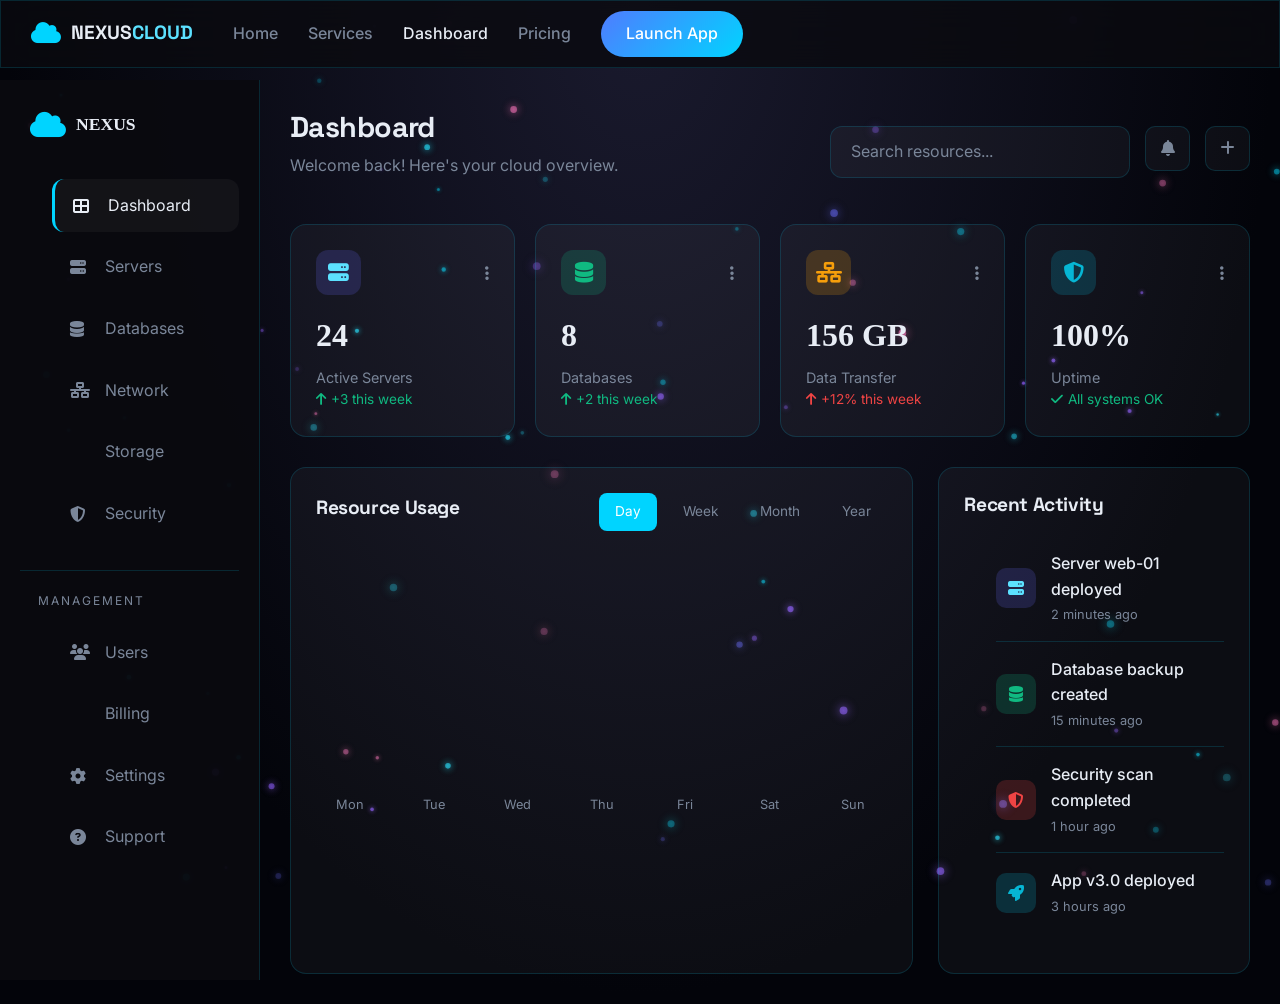
==== commit a657b5e7: "Refresh design: new color palette, typography, signature hero network visual" ====
--- a/dashboard.html
+++ b/dashboard.html
@@ -6,7 +6,7 @@
     <title>Dashboard - NexusCloud</title>
     <link href="https://cdn.jsdelivr.net/npm/bootstrap@5.3.2/dist/css/bootstrap.min.css" rel="stylesheet">
     <link rel="stylesheet" href="https://cdnjs.cloudflare.com/ajax/libs/font-awesome/6.4.2/css/all.min.css">
-    <link href="https://fonts.googleapis.com/css2?family=Orbitron:wght@400;500;600;700;900&family=Inter:wght@300;400;500;600&display=swap" rel="stylesheet">
+    <link href="https://fonts.googleapis.com/css2?family=Space+Grotesk:wght@500;600;700&family=Inter:wght@300;400;500;600&family=JetBrains+Mono:wght@400;500&display=swap" rel="stylesheet">
     <link rel="stylesheet" href="css/style.css">
     <link rel="stylesheet" href="css/particles.css">
     <link rel="stylesheet" href="css/animations.css">
--- a/css/style.css
+++ b/css/style.css
@@ -3,18 +3,19 @@
    ========================================== */
 
 :root {
-    --primary: #6366f1;
-    --primary-light: #818cf8;
-    --secondary: #06b6d4;
-    --accent: #f472b6;
-    --dark: #0a0a0f;
-    --darker: #050508;
-    --glass: rgba(255, 255, 255, 0.05);
-    --glass-border: rgba(255, 255, 255, 0.1);
-    --text: #e2e8f0;
-    --text-muted: #94a3b8;
-    --gradient: linear-gradient(135deg, var(--primary), var(--secondary));
-    --gradient-accent: linear-gradient(135deg, var(--primary), var(--accent));
+    --primary: #00d4ff;
+    --primary-light: #5ce1ff;
+    --secondary: #4f7cff;
+    --accent: #00d4ff;
+    --dark: #060810;
+    --darker: #03040a;
+    --glass: rgba(255, 255, 255, 0.04);
+    --glass-border: rgba(0, 212, 255, 0.15);
+    --text: #e8edf5;
+    --text-muted: #7a8699;
+    --gradient: linear-gradient(135deg, var(--secondary), var(--primary));
+    --gradient-accent: linear-gradient(135deg, var(--secondary), var(--primary));
+    --mono: 'JetBrains Mono', monospace;
 }
 
 *, *::before, *::after {
@@ -49,8 +50,9 @@
 }
 
 h1, h2, h3, h4, h5, h6 {
-    font-family: 'Orbitron', sans-serif;
+    font-family: 'Space Grotesk', sans-serif;
     font-weight: 700;
+    letter-spacing: -0.02em;
 }
 
 /* Navigation */
@@ -70,7 +72,7 @@
 
 .floating-nav.scrolled {
     background: rgba(10, 10, 15, 0.95);
-    box-shadow: 0 10px 40px rgba(99, 102, 241, 0.2);
+    box-shadow: 0 10px 40px rgba(0, 212, 255, 0.2);
 }
 
 .nav-container {
@@ -94,7 +96,7 @@
 }
 
 .logo-text {
-    font-family: 'Orbitron', sans-serif;
+    font-family: 'Space Grotesk', sans-serif;
     font-weight: 700;
     font-size: 1.2rem;
 }
@@ -146,7 +148,7 @@
 
 .nav-cta:hover {
     transform: translateY(-2px);
-    box-shadow: 0 10px 30px rgba(99, 102, 241, 0.4);
+    box-shadow: 0 10px 30px rgba(0, 212, 255, 0.4);
 }
 
 .mobile-menu-btn {
@@ -234,7 +236,7 @@
 
 .btn-primary:hover {
     transform: translateY(-3px);
-    box-shadow: 0 20px 40px rgba(99, 102, 241, 0.4);
+    box-shadow: 0 20px 40px rgba(0, 212, 255, 0.4);
     color: white;
 }
 
@@ -284,7 +286,8 @@
 }
 
 .stat-value {
-    font-family: 'Orbitron', sans-serif;
+    font-family: var(--mono);
+    letter-spacing: -0.02em;
     font-size: 1.8rem;
     font-weight: 700;
     color: var(--text);
@@ -327,7 +330,7 @@
     display: flex;
     align-items: center;
     justify-content: center;
-    box-shadow: 0 0 60px rgba(99, 102, 241, 0.5), 0 0 100px rgba(99, 102, 241, 0.3);
+    box-shadow: 0 0 60px rgba(0, 212, 255, 0.4), 0 0 100px rgba(0, 212, 255, 0.25);
     animation: core-pulse 3s ease-in-out infinite;
     z-index: 10;
 }
@@ -336,12 +339,12 @@
     font-size: 3rem;
     color: white;
 }
-
 .server-glow {
+    display: none;
     position: absolute;
     width: 200%;
     height: 200%;
-    background: radial-gradient(circle, rgba(99, 102, 241, 0.2) 0%, transparent 70%);
+    background: radial-gradient(circle, rgba(0, 212, 255, 0.2) 0%, transparent 70%);
     animation: glow-rotate 10s linear infinite;
 }
 
@@ -370,45 +373,50 @@
 .ring-2 { width: 350px; height: 350px; }
 .ring-3 { width: 450px; height: 450px; }
 
-.orbit {
-    position: absolute;
-    top: 50%;
-    left: 50%;
+.network-lines {
+    position: absolute;
+    top: 0;
+    left: 0;
+    width: 100%;
+    height: 100%;
+    overflow: visible;
+}
+
+.network-line {
+    stroke: var(--primary);
+    stroke-width: 1.5;
+    stroke-dasharray: 6 6;
+    opacity: 0;
+    animation: line-flow 4s ease-in-out infinite;
+}
+
+.edge-node {
+    position: absolute;
     transform: translate(-50%, -50%);
-    border: 1px dashed rgba(255, 255, 255, 0.1);
+    display: flex;
+    align-items: center;
+    gap: 8px;
+    padding: 6px 14px;
+    background: rgba(6, 8, 16, 0.85);
+    border: 1px solid var(--glass-border);
+    border-radius: 20px;
+    font-family: var(--mono);
+    font-size: 0.7rem;
+    letter-spacing: 0.05em;
+    color: var(--text-muted);
+    white-space: nowrap;
+    backdrop-filter: blur(10px);
+    z-index: 5;
+}
+
+.node-dot {
+    width: 6px;
+    height: 6px;
     border-radius: 50%;
-}
-
-.orbit-1 {
-    width: 300px;
-    height: 300px;
-    animation: orbit-rotate 20s linear infinite;
-}
-
-.orbit-2 {
-    width: 400px;
-    height: 400px;
-    animation: orbit-rotate 30s linear infinite reverse;
-}
-
-.orbit-3 {
-    width: 500px;
-    height: 500px;
-    animation: orbit-rotate 40s linear infinite;
-}
-
-.satellite {
-    position: absolute;
-    width: 15px;
-    height: 15px;
-    background: var(--gradient);
-    border-radius: 50%;
-    box-shadow: 0 0 20px var(--primary);
-}
-
-.satellite-1 { top: 0; left: 50%; transform: translateX(-50%); }
-.satellite-2 { top: 50%; right: 0; transform: translateY(-50%); }
-.satellite-3 { bottom: 0; left: 50%; transform: translateX(-50%); }
+    background: var(--primary);
+    box-shadow: 0 0 8px var(--primary);
+    animation: pulse-glow 2s infinite;
+}
 
 /* Features Section */
 .features-section {
@@ -476,7 +484,7 @@
     left: 0;
     width: 100%;
     height: 100%;
-    background: linear-gradient(135deg, rgba(99, 102, 241, 0.1), transparent);
+    background: linear-gradient(135deg, rgba(0, 212, 255, 0.1), transparent);
     opacity: 0;
     transition: opacity 0.3s ease;
 }
@@ -484,7 +492,7 @@
 .feature-card:hover {
     transform: translateY(-10px);
     border-color: var(--primary);
-    box-shadow: 0 20px 50px rgba(99, 102, 241, 0.2);
+    box-shadow: 0 20px 50px rgba(0, 212, 255, 0.2);
 }
 
 .feature-card:hover::before { opacity: 1; }
@@ -513,7 +521,7 @@
 
 .feature-tag {
     display: inline-block;
-    background: rgba(99, 102, 241, 0.2);
+    background: rgba(0, 212, 255, 0.2);
     color: var(--primary-light);
     padding: 5px 15px;
     border-radius: 20px;
@@ -524,7 +532,7 @@
 /* Dashboard Preview */
 .dashboard-preview {
     padding: 100px 5%;
-    background: linear-gradient(180deg, transparent, rgba(99, 102, 241, 0.05), transparent);
+    background: linear-gradient(180deg, transparent, rgba(0, 212, 255, 0.05), transparent);
 }
 
 .dashboard-mockup {
@@ -534,7 +542,7 @@
     border: 1px solid var(--glass-border);
     border-radius: 20px;
     overflow: hidden;
-    box-shadow: 0 30px 60px rgba(0, 0, 0, 0.5), 0 0 100px rgba(99, 102, 241, 0.1);
+    box-shadow: 0 30px 60px rgba(0, 0, 0, 0.5), 0 0 100px rgba(0, 212, 255, 0.1);
 }
 
 .dashboard-header {
@@ -550,7 +558,7 @@
     display: flex;
     align-items: center;
     gap: 10px;
-    font-family: 'Orbitron', sans-serif;
+    font-family: 'Space Grotesk', sans-serif;
     font-weight: 600;
 }
 
@@ -609,7 +617,7 @@
 }
 
 .metric-fill.memory {
-    background: linear-gradient(90deg, #06b6d4, #22d3ee);
+    background: linear-gradient(90deg, #4f7cff, #22d3ee);
 }
 
 .metric-fill.storage {
@@ -617,7 +625,7 @@
 }
 
 .metric-value {
-    font-family: 'Orbitron', sans-serif;
+    font-family: var(--mono);
     font-size: 1.5rem;
     font-weight: 700;
 }
@@ -674,7 +682,7 @@
 
 .cloud {
     position: absolute;
-    background: radial-gradient(ellipse, rgba(99, 102, 241, 0.1), transparent);
+    background: radial-gradient(ellipse, rgba(0, 212, 255, 0.1), transparent);
     border-radius: 50%;
     filter: blur(60px);
 }
@@ -724,7 +732,7 @@
 .service-card:hover {
     transform: translateY(-15px);
     border-color: var(--primary);
-    box-shadow: 0 30px 60px rgba(99, 102, 241, 0.2);
+    box-shadow: 0 30px 60px rgba(0, 212, 255, 0.2);
 }
 
 .service-visual { margin-bottom: 30px; }
@@ -791,7 +799,7 @@
     height: 100%;
     top: 0;
     left: 0;
-    background: radial-gradient(ellipse at center, rgba(99, 102, 241, 0.1), transparent 70%);
+    background: radial-gradient(ellipse at center, rgba(0, 212, 255, 0.1), transparent 70%);
 }
 
 .section-header.light .section-title {
@@ -931,7 +939,7 @@
 
 .btn-cta-primary:hover {
     transform: translateY(-5px);
-    box-shadow: 0 20px 50px rgba(99, 102, 241, 0.4);
+    box-shadow: 0 20px 50px rgba(0, 212, 255, 0.4);
     color: white;
 }
 
@@ -984,7 +992,7 @@
     display: inline-flex;
     align-items: center;
     gap: 10px;
-    font-family: 'Orbitron', sans-serif;
+    font-family: 'Space Grotesk', sans-serif;
     font-weight: 700;
     font-size: 1.3rem;
     color: var(--text);
@@ -1085,8 +1093,8 @@
 }
 
 /* Responsive */
-@media (max-width: 1200px) {
-    .hero-visual { display: none; }
+@media (max-width: 1200px)
+ {.hero-visual { display: flex; }
     .services-grid { grid-template-columns: repeat(2, 1fr); }
     .testimonials-slider { grid-template-columns: repeat(2, 1fr); }
     .footer-grid { grid-template-columns: repeat(2, 1fr); }
--- a/css/animations.css
+++ b/css/animations.css
@@ -104,22 +104,22 @@
 @keyframes core-pulse {
     0%, 100% {
         box-shadow: 
-            0 0 60px rgba(99, 102, 241, 0.5),
-            0 0 100px rgba(99, 102, 241, 0.3);
+            0 0 60px rgba(0, 212, 255, 0.5),
+            0 0 100px rgba(0, 212, 255, 0.3);
     }
     50% {
         box-shadow: 
-            0 0 80px rgba(99, 102, 241, 0.7),
-            0 0 150px rgba(99, 102, 241, 0.5);
+            0 0 80px rgba(0, 212, 255, 0.7),
+            0 0 150px rgba(0, 212, 255, 0.5);
     }
 }
 
 @keyframes glow-pulse {
     0%, 100% {
-        box-shadow: 0 0 20px rgba(99, 102, 241, 0.4);
+        box-shadow: 0 0 20px rgba(0, 212, 255, 0.4);
     }
     50% {
-        box-shadow: 0 0 40px rgba(99, 102, 241, 0.8);
+        box-shadow: 0 0 40px rgba(0, 212, 255, 0.8);
     }
 }
 
@@ -162,6 +162,12 @@
 @keyframes rotate-reverse {
     0% { transform: rotate(360deg); }
     100% { transform: rotate(0deg); }
+}
+
+@keyframes line-flow {
+    0% { opacity: 0; stroke-dashoffset: 24; }
+    50% { opacity: 0.6; }
+    100% { opacity: 0; stroke-dashoffset: 0; }
 }
 
 @keyframes orbit-rotate {
@@ -647,11 +653,11 @@
 
 @keyframes text-glow {
     0%, 100% {
-        text-shadow: 0 0 10px rgba(99, 102, 241, 0.5);
+        text-shadow: 0 0 10px rgba(0, 212, 255, 0.5);
     }
     50% {
-        text-shadow: 0 0 20px rgba(99, 102, 241, 0.8),
-                    0 0 30px rgba(99, 102, 241, 0.5);
+        text-shadow: 0 0 20px rgba(0, 212, 255, 0.8),
+                    0 0 30px rgba(0, 212, 255, 0.5);
     }
 }
 
@@ -674,7 +680,7 @@
 
 .hover-lift:hover {
     transform: translateY(-10px);
-    box-shadow: 0 20px 40px rgba(99, 102, 241, 0.3);
+    box-shadow: 0 20px 40px rgba(0, 212, 255, 0.3);
 }
 
 .hover-glow {
@@ -682,7 +688,7 @@
 }
 
 .hover-glow:hover {
-    box-shadow: 0 0 30px rgba(99, 102, 241, 0.5);
+    box-shadow: 0 0 30px rgba(0, 212, 255, 0.5);
 }
 
 .hover-scale {
@@ -825,6 +831,9 @@
     -webkit-mask: 
         linear-gradient(#fff 0 0) content-box, 
         linear-gradient(#fff 0 0);
+    mask: 
+        linear-gradient(#fff 0 0) content-box, 
+        linear-gradient(#fff 0 0);
     -webkit-mask-composite: xor;
     mask-composite: exclude;
     animation: border-run 3s linear infinite;
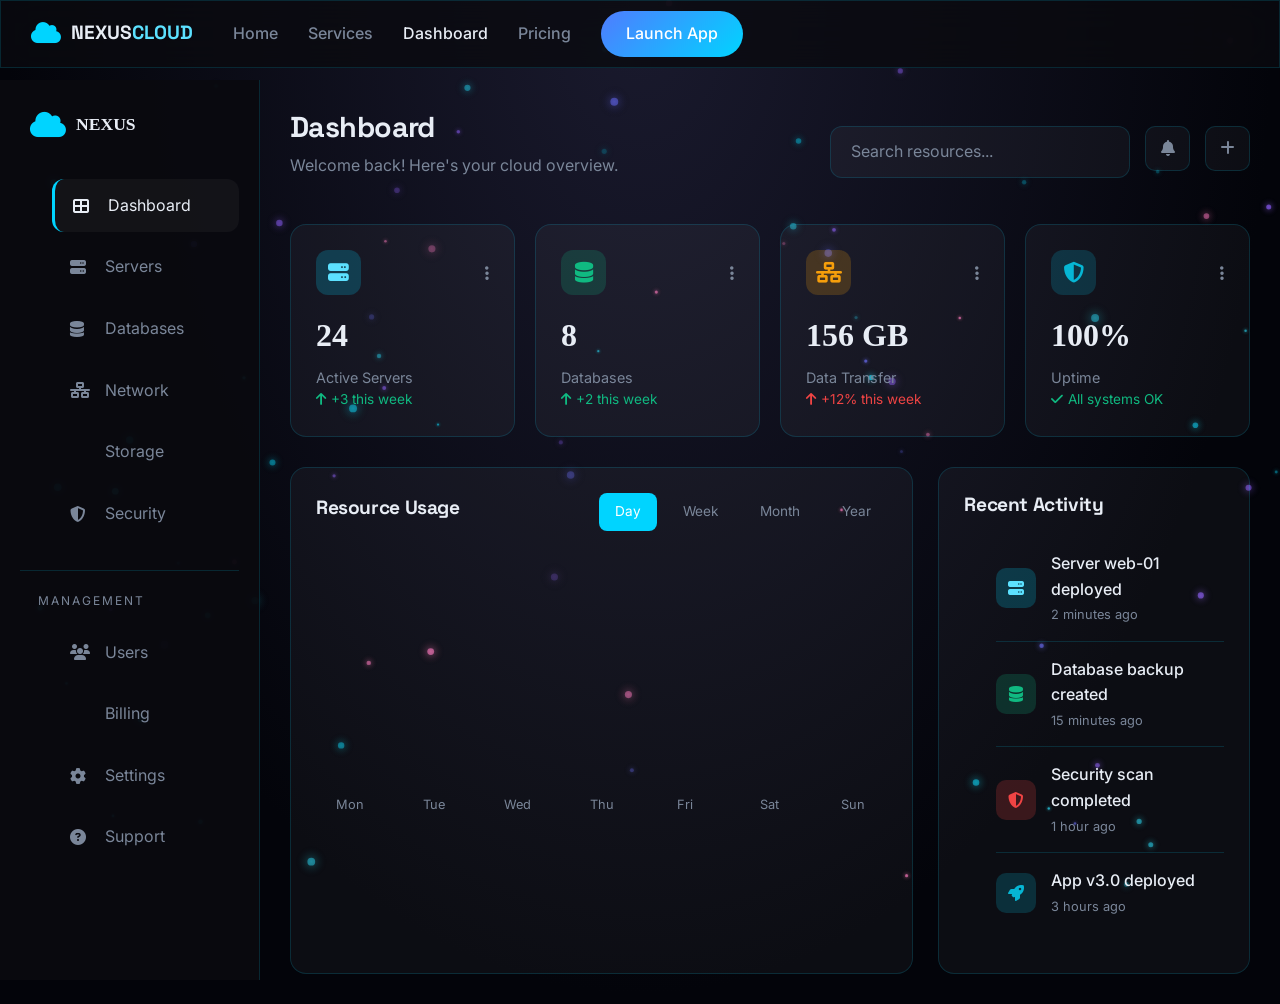
==== commit d7a7376a: "Add real navigation flow, demo modal, and fix remaining color inconsistencies" ====
--- a/dashboard.html
+++ b/dashboard.html
@@ -36,7 +36,7 @@
         .overview-card { background: var(--glass); border: 1px solid var(--glass-border); padding: 25px; border-radius: 16px; }
         .overview-card .card-header { display: flex; justify-content: space-between; align-items: center; margin-bottom: 15px; }
         .overview-card .card-icon { width: 45px; height: 45px; border-radius: 12px; display: flex; align-items: center; justify-content: center; font-size: 1.3rem; }
-        .overview-card .card-icon.primary { background: rgba(99, 102, 241, 0.2); color: var(--primary-light); }
+        .overview-card .card-icon.primary { background: rgba(0, 212, 255, 0.2); color: var(--primary-light); }
         .overview-card .card-icon.success { background: rgba(16, 185, 129, 0.2); color: #10b981; }
         .overview-card .card-icon.warning { background: rgba(245, 158, 11, 0.2); color: #f59e0b; }
         .overview-card .card-icon.info { background: rgba(6, 182, 212, 0.2); color: #06b6d4; }
@@ -63,7 +63,7 @@
         .activity-item { display: flex; align-items: center; gap: 15px; padding: 15px 0; border-bottom: 1px solid var(--glass-border); }
         .activity-item:last-child { border-bottom: none; }
         .activity-icon { width: 40px; height: 40px; border-radius: 10px; display: flex; align-items: center; justify-content: center; }
-        .activity-icon.server { background: rgba(99, 102, 241, 0.2); color: var(--primary-light); }
+        .activity-icon.server { background: rgba(0, 212, 255, 0.2); color: var(--primary-light); }
         .activity-icon.database { background: rgba(16, 185, 129, 0.2); color: #10b981; }
         .activity-icon.security { background: rgba(239, 68, 68, 0.2); color: #ef4444; }
         .activity-icon.deploy { background: rgba(6, 182, 212, 0.2); color: #06b6d4; }
@@ -90,7 +90,7 @@
                 <a href="services.html">Services</a>
                 <a href="dashboard.html" class="active">Dashboard</a>
                 <a href="pricing.html">Pricing</a>
-                <a href="#" class="nav-cta">Launch App</a>
+                <a href="dashboard.html" class="nav-cta">Launch App</a>
             </div>
             <button class="mobile-menu-btn"><i class="fas fa-bars"></i></button>
         </div>
--- a/css/style.css
+++ b/css/style.css
@@ -1118,3 +1118,38 @@
     .metrics-row { grid-template-columns: 1fr; }
 }
 
+
+/* Demo Modal */
+.demo-modal-content {
+    background: var(--darker);
+    border: 1px solid var(--glass-border);
+    border-radius: 20px;
+    color: var(--text);
+}
+
+.demo-modal-content .modal-title {
+    font-family: 'Space Grotesk', sans-serif;
+    font-size: 1.1rem;
+}
+
+.demo-modal-content .modal-title i {
+    color: var(--primary);
+    margin-right: 8px;
+}
+
+.demo-modal-icon {
+    font-size: 3rem;
+    color: var(--primary);
+    margin-bottom: 20px;
+    opacity: 0.8;
+}
+
+.demo-modal-content h6 {
+    font-family: 'Space Grotesk', sans-serif;
+    margin-bottom: 10px;
+}
+
+.demo-modal-cta {
+    display: inline-flex;
+    margin-top: 15px;
+}
--- a/css/animations.css
+++ b/css/animations.css
@@ -164,12 +164,12 @@
     100% { transform: rotate(0deg); }
 }
 
-@keyframes line-flow {
-    0% { opacity: 0; stroke-dashoffset: 24; }
-    50% { opacity: 0.6; }
-    100% { opacity: 0; stroke-dashoffset: 0; }
-}
-
+@keyframes line-flow {
+    0% { opacity: 0; stroke-dashoffset: 24; }
+    50% { opacity: 0.6; }
+    100% { opacity: 0; stroke-dashoffset: 0; }
+}
+
 @keyframes orbit-rotate {
     0% { transform: translate(-50%, -50%) rotate(0deg); }
     100% { transform: translate(-50%, -50%) rotate(360deg); }
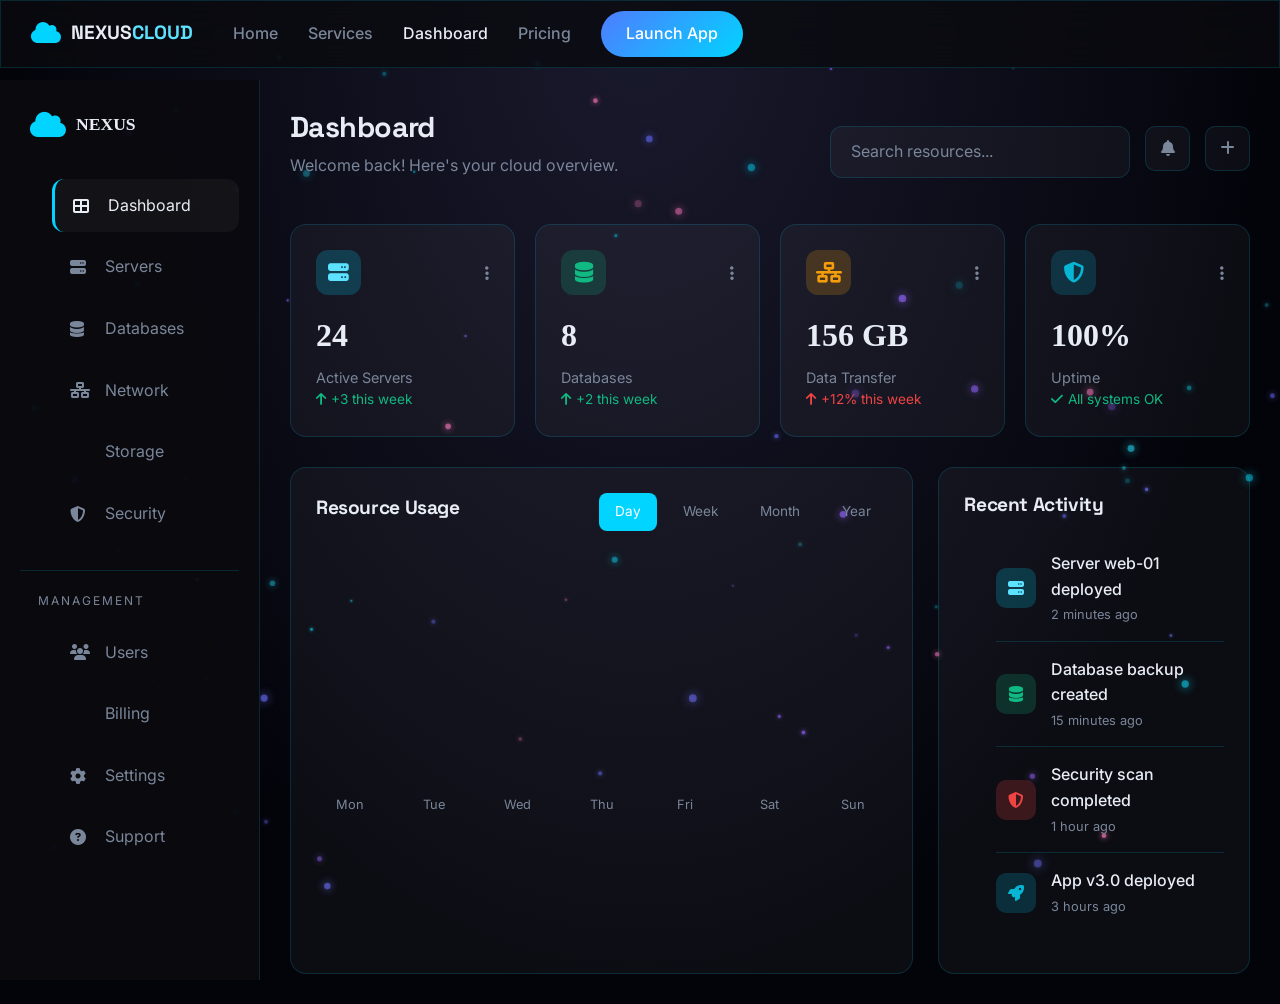
==== commit 9c2dacf7: "Add SEO meta tags, accessibility improvements, and mobile fixes" ====
--- a/dashboard.html
+++ b/dashboard.html
@@ -4,6 +4,23 @@
     <meta charset="UTF-8">
     <meta name="viewport" content="width=device-width, initial-scale=1.0">
     <title>Dashboard - NexusCloud</title>
+
+    <!-- SEO -->
+    <meta name="description" content="Manage your cloud infrastructure from the NexusCloud dashboard - real-time metrics, server health, and resource monitoring in one place.">
+    <meta name="theme-color" content="#060810">
+    <link rel="icon" type="image/svg+xml" href="assets/images/favicon.svg">
+
+    <!-- Open Graph -->
+    <meta property="og:title" content="Dashboard - NexusCloud">
+    <meta property="og:description" content="Manage your cloud infrastructure from the NexusCloud dashboard - real-time metrics, server health, and resource monitoring in one place.">
+    <meta property="og:type" content="website">
+    <meta property="og:url" content="https://riskanahamed.github.io/NexusCloud/dashboard.html">
+    <meta property="og:image" content="https://riskanahamed.github.io/NexusCloud/assets/images/hero-cloud.svg">
+
+    <!-- Twitter Card -->
+    <meta name="twitter:card" content="summary_large_image">
+    <meta name="twitter:title" content="Dashboard - NexusCloud">
+    <meta name="twitter:description" content="Manage your cloud infrastructure from the NexusCloud dashboard - real-time metrics, server health, and resource monitoring in one place.">
     <link href="https://cdn.jsdelivr.net/npm/bootstrap@5.3.2/dist/css/bootstrap.min.css" rel="stylesheet">
     <link rel="stylesheet" href="https://cdnjs.cloudflare.com/ajax/libs/font-awesome/6.4.2/css/all.min.css">
     <link href="https://fonts.googleapis.com/css2?family=Space+Grotesk:wght@500;600;700&family=Inter:wght@300;400;500;600&family=JetBrains+Mono:wght@400;500&display=swap" rel="stylesheet">
@@ -80,7 +97,7 @@
     
     <nav class="floating-nav" style="border-radius: 0; top: 0; width: 100%; left: 0; transform: none; position: fixed;">
         <div class="nav-container">
-            <button class="mobile-menu-btn sidebar-toggle"><i class="fas fa-bars"></i></button>
+            <button class="mobile-menu-btn sidebar-toggle" aria-label="Toggle sidebar"><i class="fas fa-bars"></i></button>
             <a href="index.html" class="logo">
                 <span class="logo-icon"><i class="fas fa-cloud"></i></span>
                 <span class="logo-text">NEXUS<span class="highlight">CLOUD</span></span>
@@ -92,7 +109,7 @@
                 <a href="pricing.html">Pricing</a>
                 <a href="dashboard.html" class="nav-cta">Launch App</a>
             </div>
-            <button class="mobile-menu-btn"><i class="fas fa-bars"></i></button>
+            <button class="mobile-menu-btn" aria-label="Toggle navigation menu"><i class="fas fa-bars"></i></button>
         </div>
     </nav>
 
--- a/css/style.css
+++ b/css/style.css
@@ -1093,8 +1093,7 @@
 }
 
 /* Responsive */
-@media (max-width: 1200px)
- {.hero-visual { display: flex; }
+@media (max-width: 1200px) {
     .services-grid { grid-template-columns: repeat(2, 1fr); }
     .testimonials-slider { grid-template-columns: repeat(2, 1fr); }
     .footer-grid { grid-template-columns: repeat(2, 1fr); }
@@ -1110,6 +1109,7 @@
     .nav-links { display: none; }
     .mobile-menu-btn { display: block; }
     
+    .hero-visual { display: none; }
     .stats-container { grid-template-columns: repeat(2, 1fr); }
     .services-grid { grid-template-columns: 1fr; }
     .testimonials-slider { grid-template-columns: 1fr; }
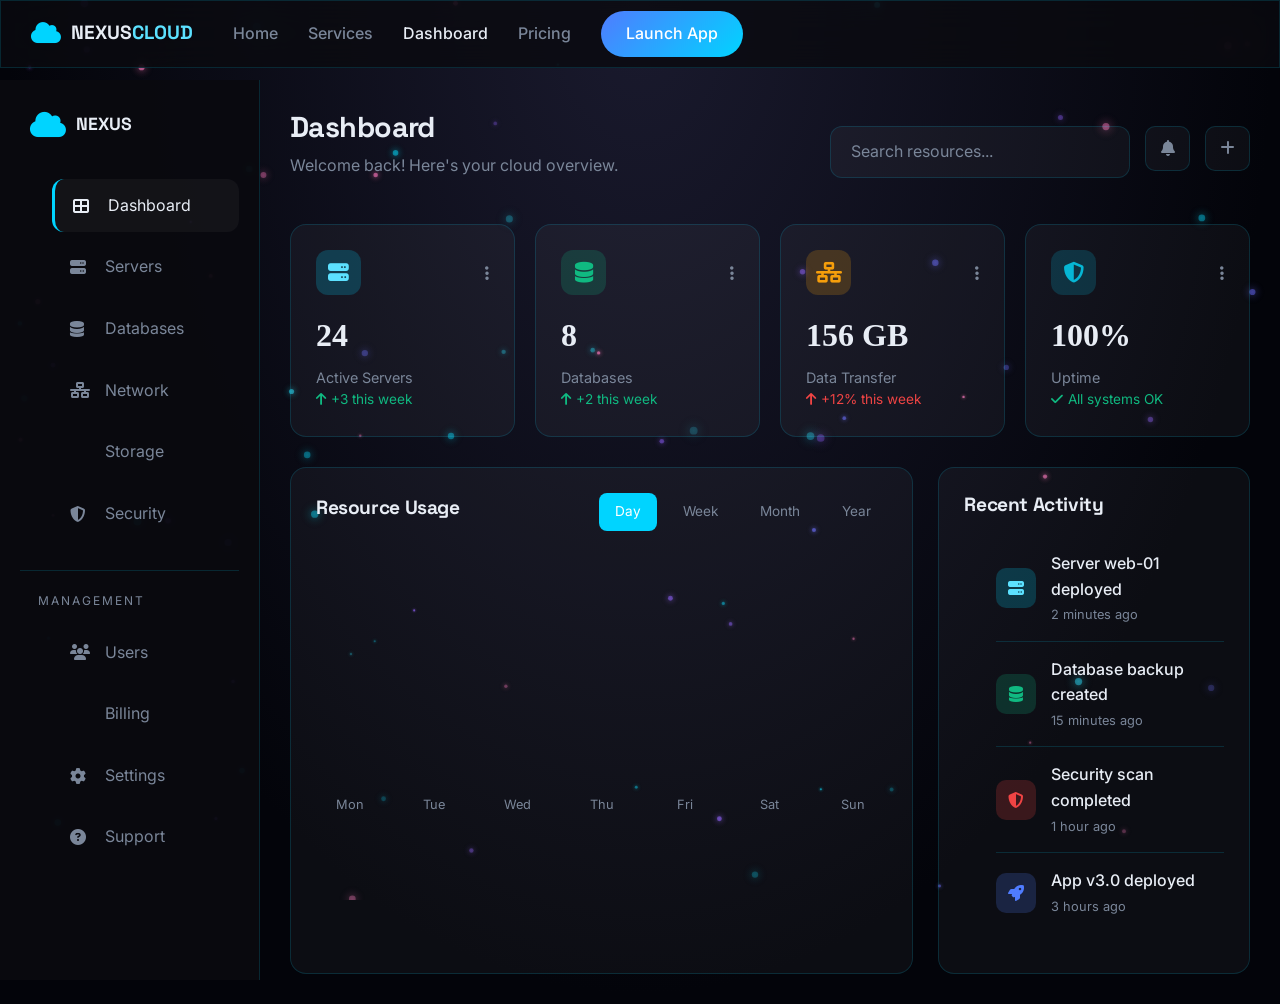
==== commit c54c808a: "Fix mobile sidebar toggle bug on dashboard page" ====
--- a/dashboard.html
+++ b/dashboard.html
@@ -32,7 +32,7 @@
         .sidebar { width: 260px; background: rgba(10, 10, 15, 0.95); border-right: 1px solid var(--glass-border); padding: 30px 20px; position: fixed; height: 100vh; overflow-y: auto; }
         .sidebar-logo { display: flex; align-items: center; gap: 10px; margin-bottom: 40px; padding: 0 10px; }
         .sidebar-logo i { font-size: 1.8rem; color: var(--primary); }
-        .sidebar-logo span { font-family: 'Orbitron'; font-weight: 700; font-size: 1.1rem; }
+        .sidebar-logo span { font-family: 'Space Grotesk', sans-serif; font-weight: 700; font-size: 1.1rem; }
         .sidebar-menu { list-style: none; }
         .sidebar-menu li { margin-bottom: 8px; }
         .sidebar-menu a { display: flex; align-items: center; gap: 15px; padding: 14px 18px; border-radius: 12px; color: var(--text-muted); text-decoration: none; transition: all 0.3s; }
@@ -83,13 +83,31 @@
         .activity-icon.server { background: rgba(0, 212, 255, 0.2); color: var(--primary-light); }
         .activity-icon.database { background: rgba(16, 185, 129, 0.2); color: #10b981; }
         .activity-icon.security { background: rgba(239, 68, 68, 0.2); color: #ef4444; }
-        .activity-icon.deploy { background: rgba(6, 182, 212, 0.2); color: #06b6d4; }
+        .activity-icon.deploy { background: rgba(79, 124, 255, 0.2); color: #4f7cff; }
         .activity-details { flex: 1; }
         .activity-title { font-weight: 500; margin-bottom: 3px; }
         .activity-time { font-size: 0.8rem; color: var(--text-muted); }
         .sidebar-toggle { display: none; }
         @media (max-width: 1200px) { .stats-overview { grid-template-columns: repeat(2, 1fr); } .dashboard-grid { grid-template-columns: 1fr; } }
-        @media (max-width: 768px) { .sidebar { display: none; } .main-content { margin-left: 0; } .sidebar-toggle { display: block; } .stats-overview { grid-template-columns: 1fr; } .page-header { flex-direction: column; gap: 15px; align-items: flex-start; } .dash-search { width: 100%; } }
+        @media (max-width: 768px) {
+            .sidebar { display: none; }
+            .sidebar.mobile-show {
+                display: block;
+                position: fixed;
+                top: 70px;
+                left: 0;
+                width: 80%;
+                max-width: 300px;
+                height: calc(100vh - 70px);
+                z-index: 999;
+                box-shadow: 10px 0 40px rgba(0, 0, 0, 0.5);
+            }
+            .main-content { margin-left: 0; }
+            .sidebar-toggle { display: block; }
+            .stats-overview { grid-template-columns: 1fr; }
+            .page-header { flex-direction: column; gap: 15px; align-items: flex-start; }
+            .dash-search { width: 100%; }
+        }
     </style>
 </head>
 <body class="dark-theme">
